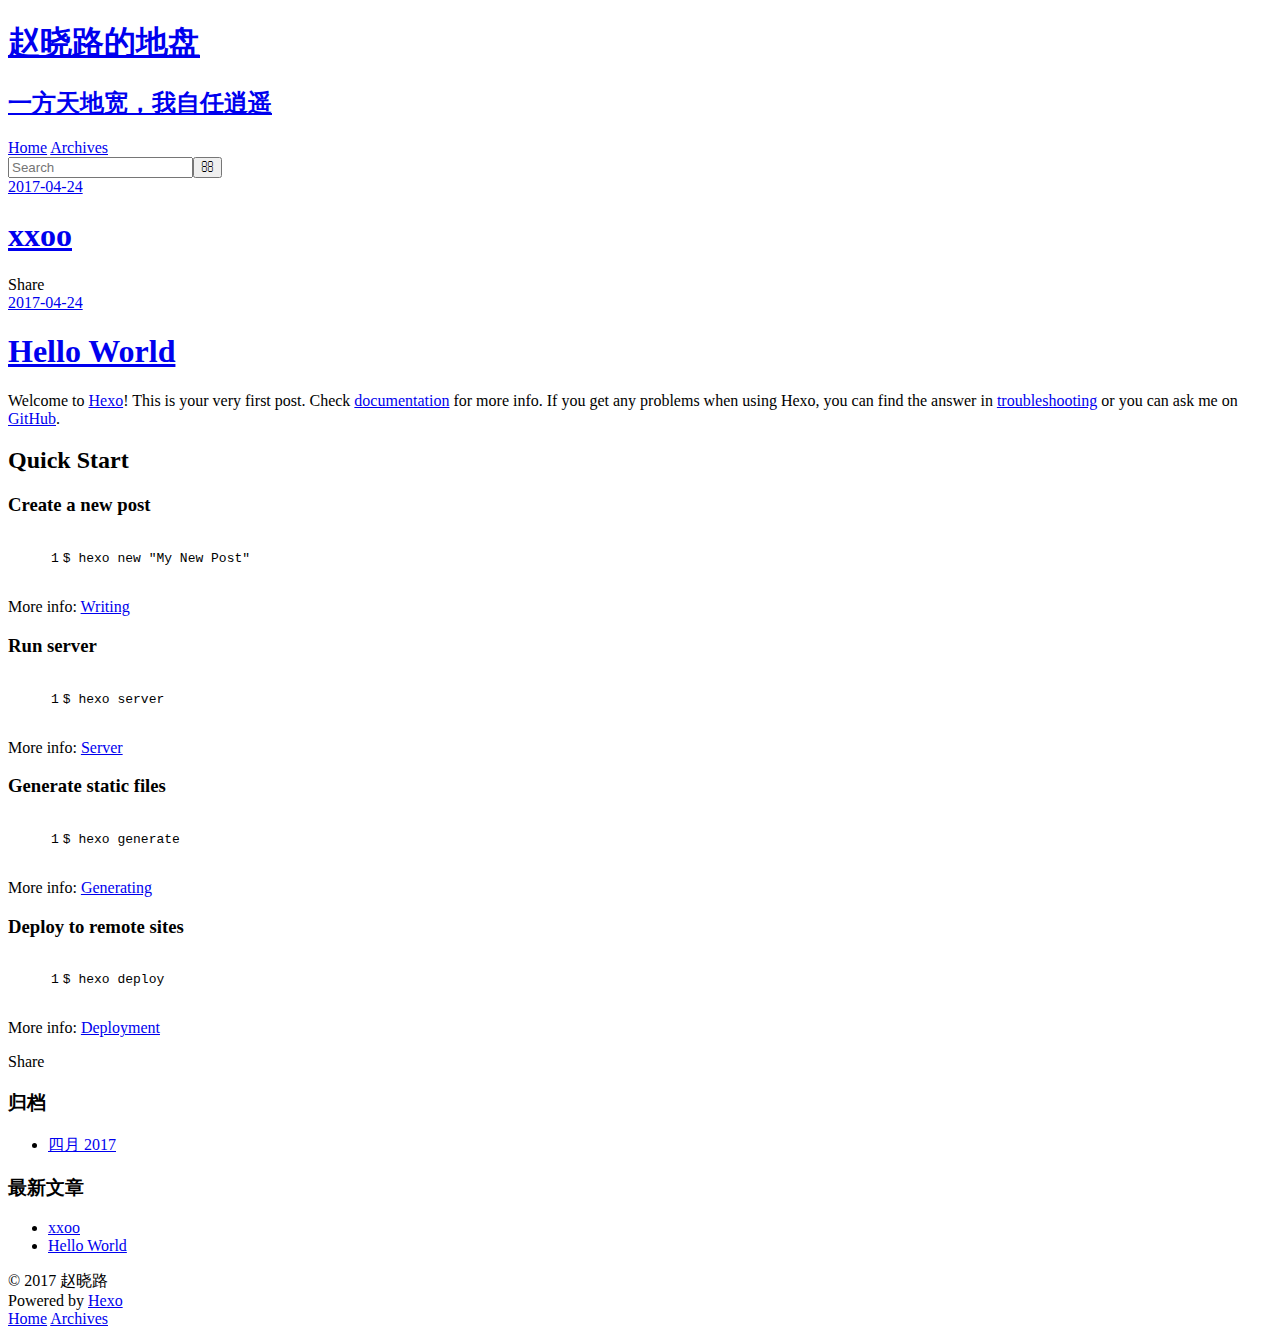
==== index.html @ 0a5c9fcf "Site updated: 2017-05-05 22:23:18" ====
<!DOCTYPE html>
<html>
<head>
  <meta charset="utf-8">
  
  <title>赵晓路的地盘</title>
  <meta name="viewport" content="width=device-width, initial-scale=1, maximum-scale=1">
  <meta property="og:type" content="website">
<meta property="og:title" content="赵晓路的地盘">
<meta property="og:url" content="http://zxlu.github.io/index.html">
<meta property="og:site_name" content="赵晓路的地盘">
<meta name="twitter:card" content="summary">
<meta name="twitter:title" content="赵晓路的地盘">
  
    <link rel="alternate" href="/atom.xml" title="赵晓路的地盘" type="application/atom+xml">
  
  
    <link rel="icon" href="/favicon.png">
  
  
    <link href="//fonts.googleapis.com/css?family=Source+Code+Pro" rel="stylesheet" type="text/css">
  
  <link rel="stylesheet" href="/css/style.css">
  

</head>

<body>
  <div id="container">
    <div id="wrap">
      <header id="header">
  <div id="banner"></div>
  <div id="header-outer" class="outer">
    <div id="header-title" class="inner">
      <h1 id="logo-wrap">
        <a href="/" id="logo">赵晓路的地盘</a>
      </h1>
      
        <h2 id="subtitle-wrap">
          <a href="/" id="subtitle">一方天地宽，我自任逍遥</a>
        </h2>
      
    </div>
    <div id="header-inner" class="inner">
      <nav id="main-nav">
        <a id="main-nav-toggle" class="nav-icon"></a>
        
          <a class="main-nav-link" href="/">Home</a>
        
          <a class="main-nav-link" href="/archives">Archives</a>
        
      </nav>
      <nav id="sub-nav">
        
          <a id="nav-rss-link" class="nav-icon" href="/atom.xml" title="RSS Feed"></a>
        
        <a id="nav-search-btn" class="nav-icon" title="搜索"></a>
      </nav>
      <div id="search-form-wrap">
        <form action="//google.com/search" method="get" accept-charset="UTF-8" class="search-form"><input type="search" name="q" class="search-form-input" placeholder="Search"><button type="submit" class="search-form-submit">&#xF002;</button><input type="hidden" name="sitesearch" value="http://zxlu.github.io"></form>
      </div>
    </div>
  </div>
</header>
      <div class="outer">
        <section id="main">
  
    <article id="post-xxoo" class="article article-type-post" itemscope itemprop="blogPost">
  <div class="article-meta">
    <a href="/2017/04/24/xxoo/" class="article-date">
  <time datetime="2017-04-24T07:56:24.000Z" itemprop="datePublished">2017-04-24</time>
</a>
    
  </div>
  <div class="article-inner">
    
    
      <header class="article-header">
        
  
    <h1 itemprop="name">
      <a class="article-title" href="/2017/04/24/xxoo/">xxoo</a>
    </h1>
  

      </header>
    
    <div class="article-entry" itemprop="articleBody">
      
        
      
    </div>
    <footer class="article-footer">
      <a data-url="http://zxlu.github.io/2017/04/24/xxoo/" data-id="cj2bxkhad0001iocghzgifnvy" class="article-share-link">Share</a>
      
      
    </footer>
  </div>
  
</article>


  
    <article id="post-hello-world" class="article article-type-post" itemscope itemprop="blogPost">
  <div class="article-meta">
    <a href="/2017/04/24/hello-world/" class="article-date">
  <time datetime="2017-04-24T07:39:45.000Z" itemprop="datePublished">2017-04-24</time>
</a>
    
  </div>
  <div class="article-inner">
    
    
      <header class="article-header">
        
  
    <h1 itemprop="name">
      <a class="article-title" href="/2017/04/24/hello-world/">Hello World</a>
    </h1>
  

      </header>
    
    <div class="article-entry" itemprop="articleBody">
      
        <p>Welcome to <a href="https://hexo.io/" target="_blank" rel="external">Hexo</a>! This is your very first post. Check <a href="https://hexo.io/docs/" target="_blank" rel="external">documentation</a> for more info. If you get any problems when using Hexo, you can find the answer in <a href="https://hexo.io/docs/troubleshooting.html" target="_blank" rel="external">troubleshooting</a> or you can ask me on <a href="https://github.com/hexojs/hexo/issues" target="_blank" rel="external">GitHub</a>.</p>
<h2 id="Quick-Start"><a href="#Quick-Start" class="headerlink" title="Quick Start"></a>Quick Start</h2><h3 id="Create-a-new-post"><a href="#Create-a-new-post" class="headerlink" title="Create a new post"></a>Create a new post</h3><figure class="highlight bash"><table><tr><td class="gutter"><pre><div class="line">1</div></pre></td><td class="code"><pre><div class="line">$ hexo new <span class="string">"My New Post"</span></div></pre></td></tr></table></figure>
<p>More info: <a href="https://hexo.io/docs/writing.html" target="_blank" rel="external">Writing</a></p>
<h3 id="Run-server"><a href="#Run-server" class="headerlink" title="Run server"></a>Run server</h3><figure class="highlight bash"><table><tr><td class="gutter"><pre><div class="line">1</div></pre></td><td class="code"><pre><div class="line">$ hexo server</div></pre></td></tr></table></figure>
<p>More info: <a href="https://hexo.io/docs/server.html" target="_blank" rel="external">Server</a></p>
<h3 id="Generate-static-files"><a href="#Generate-static-files" class="headerlink" title="Generate static files"></a>Generate static files</h3><figure class="highlight bash"><table><tr><td class="gutter"><pre><div class="line">1</div></pre></td><td class="code"><pre><div class="line">$ hexo generate</div></pre></td></tr></table></figure>
<p>More info: <a href="https://hexo.io/docs/generating.html" target="_blank" rel="external">Generating</a></p>
<h3 id="Deploy-to-remote-sites"><a href="#Deploy-to-remote-sites" class="headerlink" title="Deploy to remote sites"></a>Deploy to remote sites</h3><figure class="highlight bash"><table><tr><td class="gutter"><pre><div class="line">1</div></pre></td><td class="code"><pre><div class="line">$ hexo deploy</div></pre></td></tr></table></figure>
<p>More info: <a href="https://hexo.io/docs/deployment.html" target="_blank" rel="external">Deployment</a></p>

      
    </div>
    <footer class="article-footer">
      <a data-url="http://zxlu.github.io/2017/04/24/hello-world/" data-id="cj2bxkha60000iocgw0r1bfxt" class="article-share-link">Share</a>
      
      
    </footer>
  </div>
  
</article>


  

</section>
        
          <aside id="sidebar">
  
    

  
    

  
    
  
    
  <div class="widget-wrap">
    <h3 class="widget-title">归档</h3>
    <div class="widget">
      <ul class="archive-list"><li class="archive-list-item"><a class="archive-list-link" href="/archives/2017/04/">四月 2017</a></li></ul>
    </div>
  </div>


  
    
  <div class="widget-wrap">
    <h3 class="widget-title">最新文章</h3>
    <div class="widget">
      <ul>
        
          <li>
            <a href="/2017/04/24/xxoo/">xxoo</a>
          </li>
        
          <li>
            <a href="/2017/04/24/hello-world/">Hello World</a>
          </li>
        
      </ul>
    </div>
  </div>

  
</aside>
        
      </div>
      <footer id="footer">
  
  <div class="outer">
    <div id="footer-info" class="inner">
      &copy; 2017 赵晓路<br>
      Powered by <a href="http://hexo.io/" target="_blank">Hexo</a>
    </div>
  </div>
</footer>
    </div>
    <nav id="mobile-nav">
  
    <a href="/" class="mobile-nav-link">Home</a>
  
    <a href="/archives" class="mobile-nav-link">Archives</a>
  
</nav>
    

<script src="//ajax.googleapis.com/ajax/libs/jquery/2.0.3/jquery.min.js"></script>


  <link rel="stylesheet" href="/fancybox/jquery.fancybox.css">
  <script src="/fancybox/jquery.fancybox.pack.js"></script>


<script src="/js/script.js"></script>

  </div>
</body>
</html>
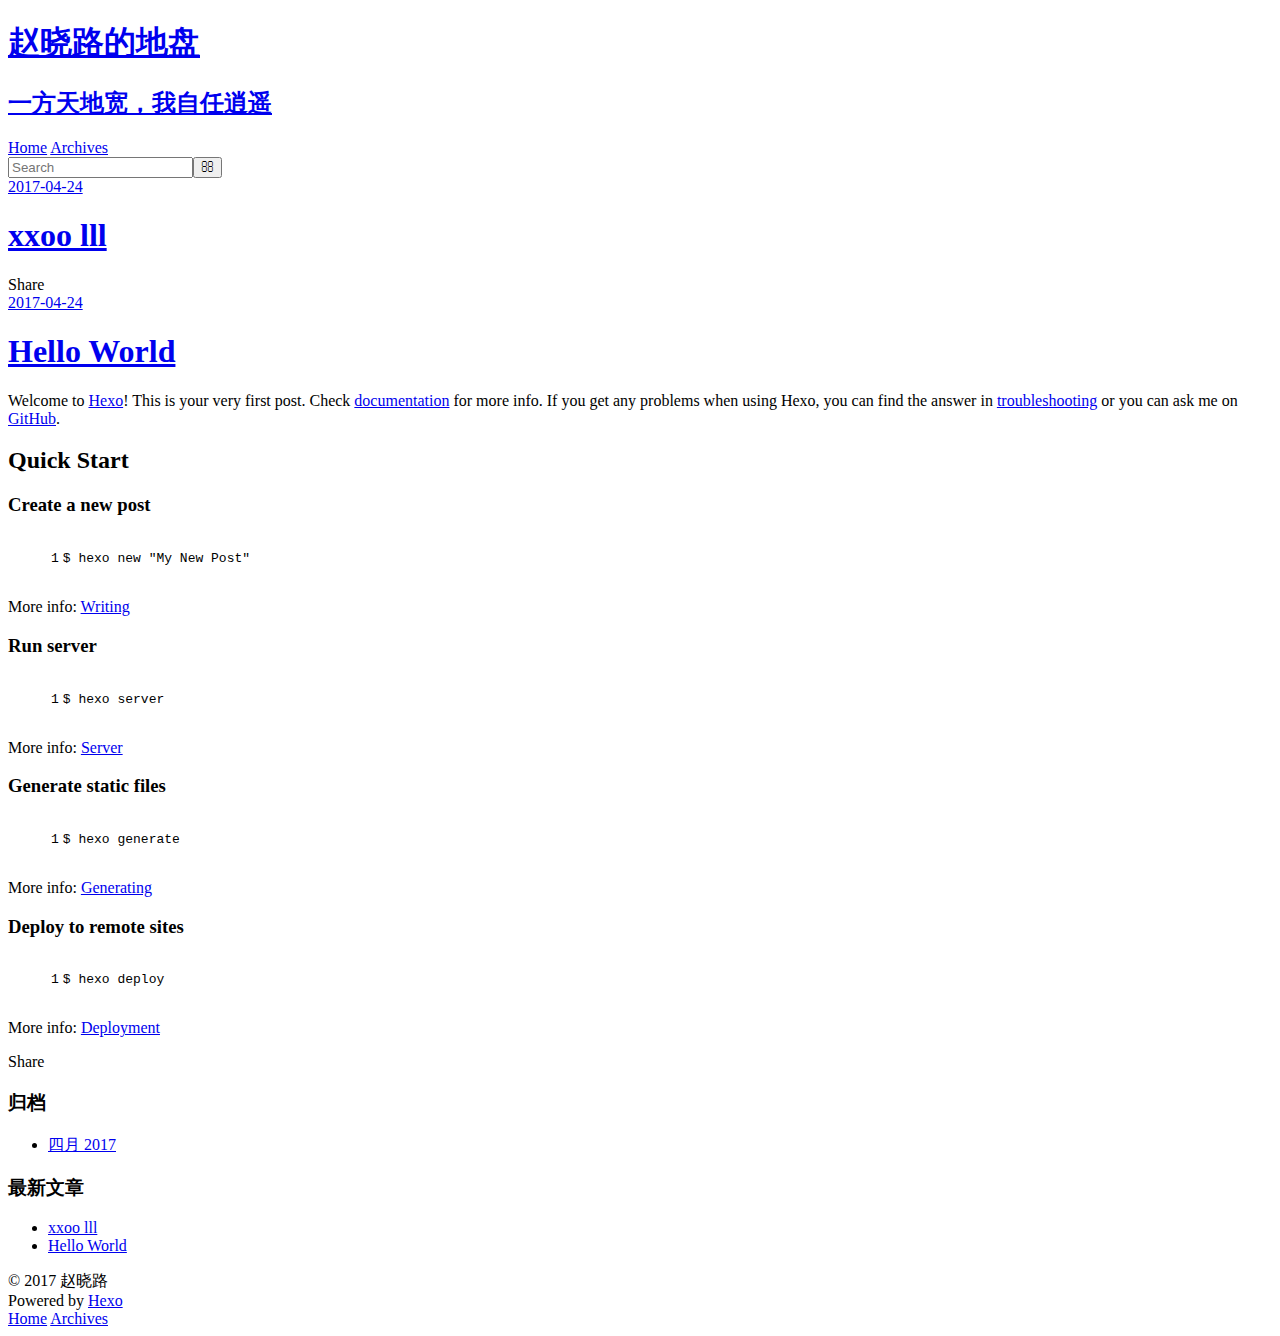
==== commit 4d1cd32e: "Site updated: 2017-05-05 22:43:08" ====
--- a/index.html
+++ b/index.html
@@ -7,7 +7,7 @@
   <meta name="viewport" content="width=device-width, initial-scale=1, maximum-scale=1">
   <meta property="og:type" content="website">
 <meta property="og:title" content="赵晓路的地盘">
-<meta property="og:url" content="http://zxlu.github.io/index.html">
+<meta property="og:url" content="http://smilechina.github.io/index.html">
 <meta property="og:site_name" content="赵晓路的地盘">
 <meta name="twitter:card" content="summary">
 <meta name="twitter:title" content="赵晓路的地盘">
@@ -57,7 +57,7 @@
         <a id="nav-search-btn" class="nav-icon" title="搜索"></a>
       </nav>
       <div id="search-form-wrap">
-        <form action="//google.com/search" method="get" accept-charset="UTF-8" class="search-form"><input type="search" name="q" class="search-form-input" placeholder="Search"><button type="submit" class="search-form-submit">&#xF002;</button><input type="hidden" name="sitesearch" value="http://zxlu.github.io"></form>
+        <form action="//google.com/search" method="get" accept-charset="UTF-8" class="search-form"><input type="search" name="q" class="search-form-input" placeholder="Search"><button type="submit" class="search-form-submit">&#xF002;</button><input type="hidden" name="sitesearch" value="http://smilechina.github.io"></form>
       </div>
     </div>
   </div>
@@ -79,7 +79,7 @@
         
   
     <h1 itemprop="name">
-      <a class="article-title" href="/2017/04/24/xxoo/">xxoo</a>
+      <a class="article-title" href="/2017/04/24/xxoo/">xxoo lll</a>
     </h1>
   
 
@@ -91,7 +91,7 @@
       
     </div>
     <footer class="article-footer">
-      <a data-url="http://zxlu.github.io/2017/04/24/xxoo/" data-id="cj2bxkhad0001iocghzgifnvy" class="article-share-link">Share</a>
+      <a data-url="http://smilechina.github.io/2017/04/24/xxoo/" data-id="cj2by7oaq0001x2cgww1mr7j7" class="article-share-link">Share</a>
       
       
     </footer>
@@ -136,7 +136,7 @@
       
     </div>
     <footer class="article-footer">
-      <a data-url="http://zxlu.github.io/2017/04/24/hello-world/" data-id="cj2bxkha60000iocgw0r1bfxt" class="article-share-link">Share</a>
+      <a data-url="http://smilechina.github.io/2017/04/24/hello-world/" data-id="cj2by7oai0000x2cg99t84hxk" class="article-share-link">Share</a>
       
       
     </footer>
@@ -176,7 +176,7 @@
       <ul>
         
           <li>
-            <a href="/2017/04/24/xxoo/">xxoo</a>
+            <a href="/2017/04/24/xxoo/">xxoo lll</a>
           </li>
         
           <li>
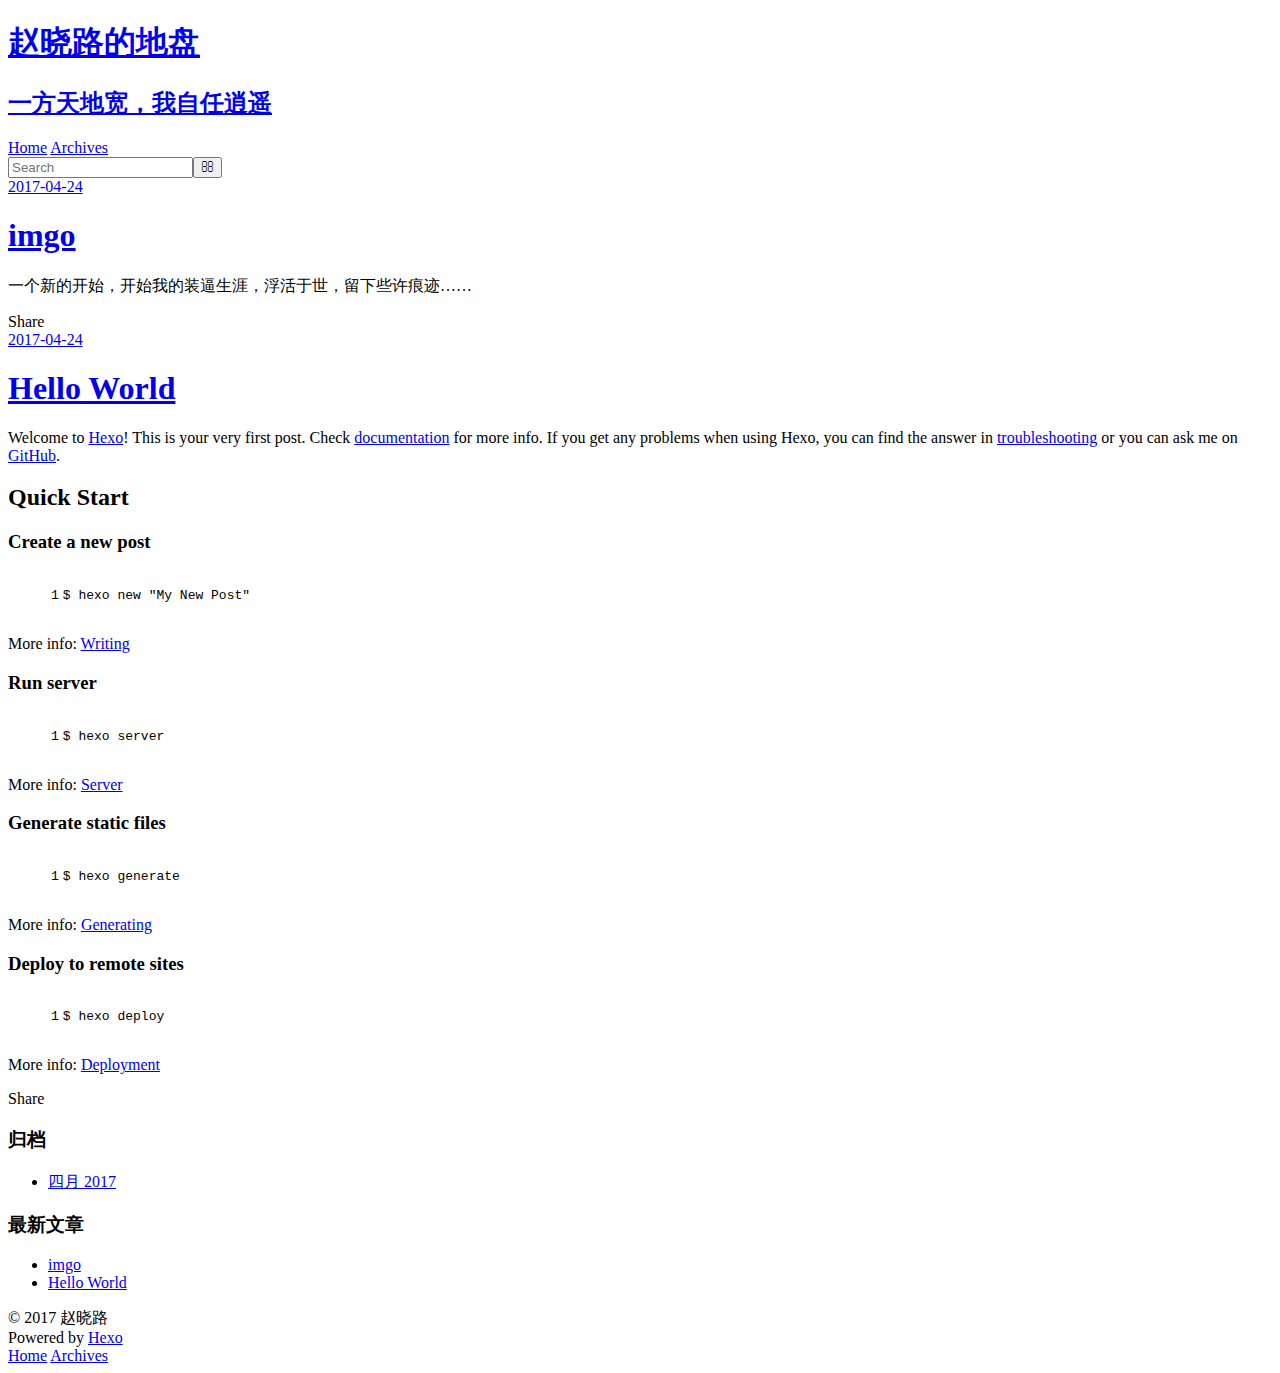
==== commit 6885a721: "Site updated: 2017-05-05 23:19:23" ====
--- a/index.html
+++ b/index.html
@@ -7,7 +7,7 @@
   <meta name="viewport" content="width=device-width, initial-scale=1, maximum-scale=1">
   <meta property="og:type" content="website">
 <meta property="og:title" content="赵晓路的地盘">
-<meta property="og:url" content="http://smilechina.github.io/index.html">
+<meta property="og:url" content="http://imgo.top/index.html">
 <meta property="og:site_name" content="赵晓路的地盘">
 <meta name="twitter:card" content="summary">
 <meta name="twitter:title" content="赵晓路的地盘">
@@ -57,7 +57,7 @@
         <a id="nav-search-btn" class="nav-icon" title="搜索"></a>
       </nav>
       <div id="search-form-wrap">
-        <form action="//google.com/search" method="get" accept-charset="UTF-8" class="search-form"><input type="search" name="q" class="search-form-input" placeholder="Search"><button type="submit" class="search-form-submit">&#xF002;</button><input type="hidden" name="sitesearch" value="http://smilechina.github.io"></form>
+        <form action="//google.com/search" method="get" accept-charset="UTF-8" class="search-form"><input type="search" name="q" class="search-form-input" placeholder="Search"><button type="submit" class="search-form-submit">&#xF002;</button><input type="hidden" name="sitesearch" value="http://imgo.top"></form>
       </div>
     </div>
   </div>
@@ -79,7 +79,7 @@
         
   
     <h1 itemprop="name">
-      <a class="article-title" href="/2017/04/24/xxoo/">xxoo lll</a>
+      <a class="article-title" href="/2017/04/24/xxoo/">imgo</a>
     </h1>
   
 
@@ -87,11 +87,12 @@
     
     <div class="article-entry" itemprop="articleBody">
       
-        
+        <p>一个新的开始，开始我的装逼生涯，浮活于世，留下些许痕迹……</p>
+
       
     </div>
     <footer class="article-footer">
-      <a data-url="http://smilechina.github.io/2017/04/24/xxoo/" data-id="cj2by7oaq0001x2cgww1mr7j7" class="article-share-link">Share</a>
+      <a data-url="http://imgo.top/2017/04/24/xxoo/" data-id="cj2bzkm4f00017vcgzsmy75j6" class="article-share-link">Share</a>
       
       
     </footer>
@@ -136,7 +137,7 @@
       
     </div>
     <footer class="article-footer">
-      <a data-url="http://smilechina.github.io/2017/04/24/hello-world/" data-id="cj2by7oai0000x2cg99t84hxk" class="article-share-link">Share</a>
+      <a data-url="http://imgo.top/2017/04/24/hello-world/" data-id="cj2bzkm4900007vcgtt0amtod" class="article-share-link">Share</a>
       
       
     </footer>
@@ -176,7 +177,7 @@
       <ul>
         
           <li>
-            <a href="/2017/04/24/xxoo/">xxoo lll</a>
+            <a href="/2017/04/24/xxoo/">imgo</a>
           </li>
         
           <li>
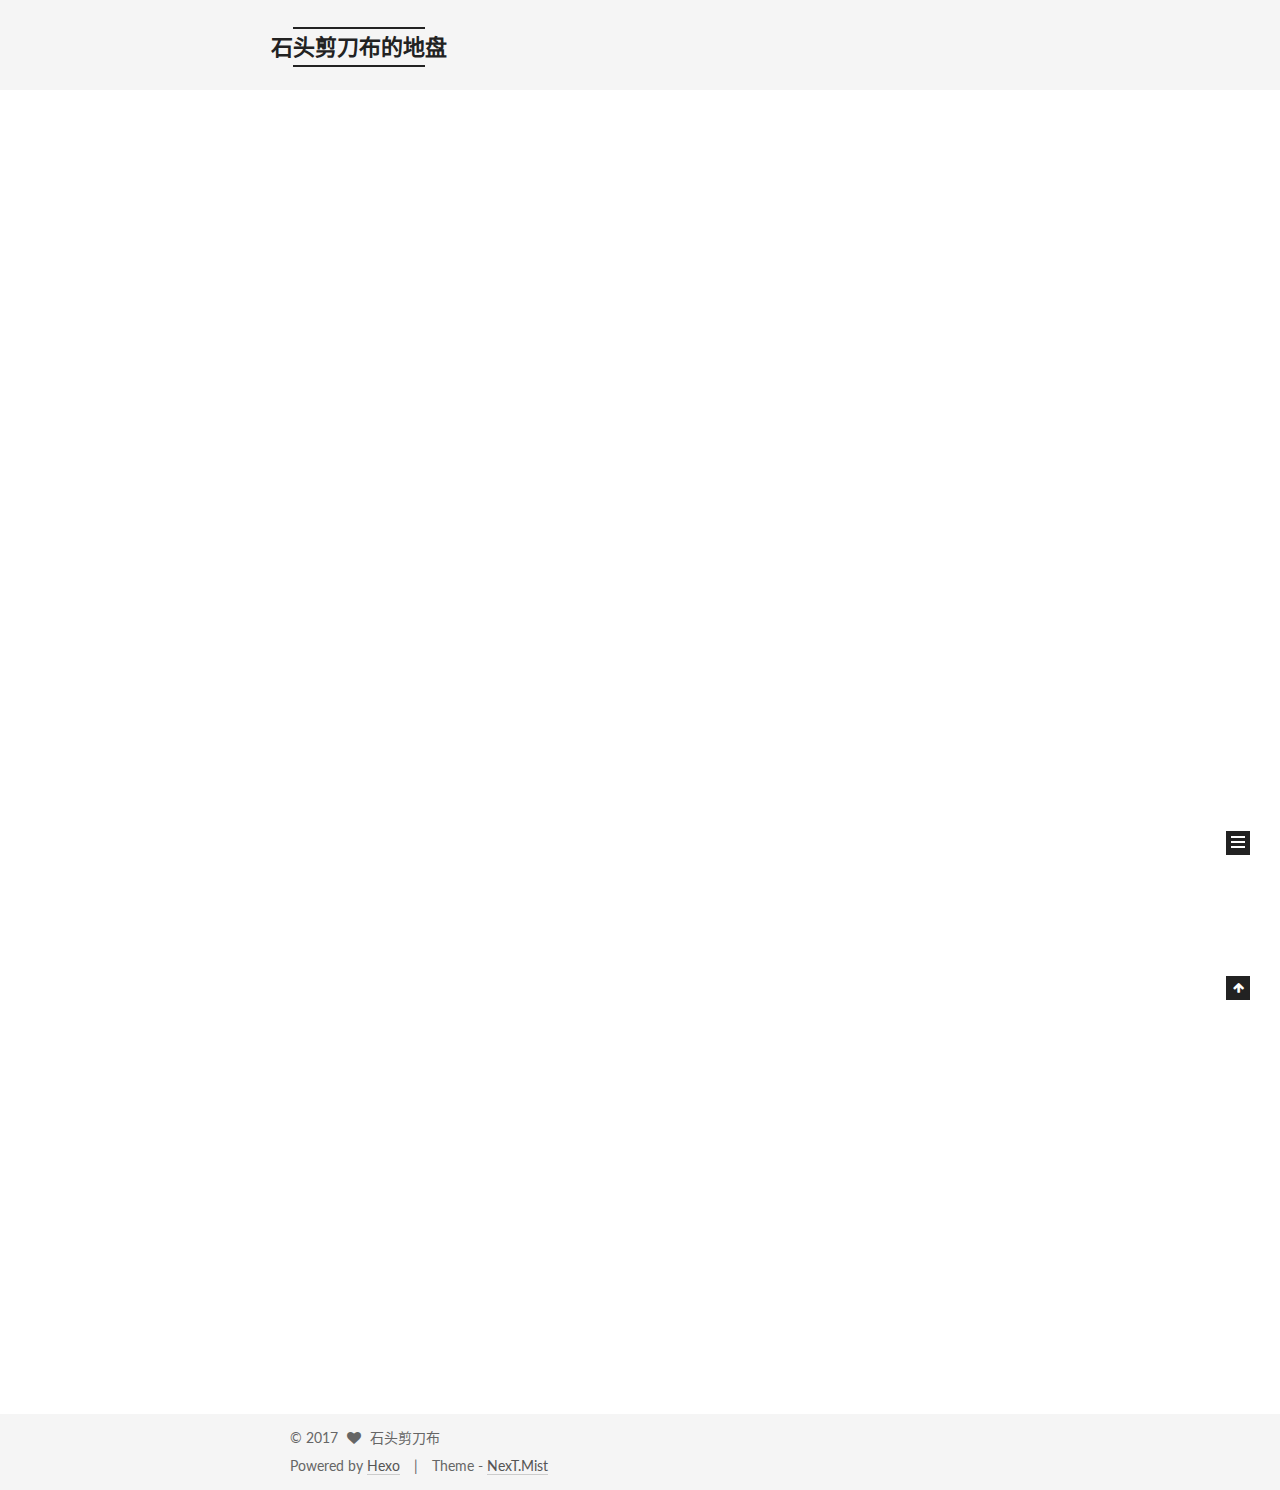
==== commit 010d1294: "Site updated: 2017-05-06 10:54:15" ====
--- a/index.html
+++ b/index.html
@@ -1,130 +1,436 @@
-<!DOCTYPE html>
-<html>
+<!doctype html>
+
+
+
+  
+
+
+<html class="theme-next mist use-motion" lang="zh-CN">
 <head>
-  <meta charset="utf-8">
-  
-  <title>赵晓路的地盘</title>
-  <meta name="viewport" content="width=device-width, initial-scale=1, maximum-scale=1">
-  <meta property="og:type" content="website">
-<meta property="og:title" content="赵晓路的地盘">
+  <meta charset="UTF-8"/>
+<meta http-equiv="X-UA-Compatible" content="IE=edge" />
+<meta name="viewport" content="width=device-width, initial-scale=1, maximum-scale=1"/>
+
+
+
+
+
+
+<meta http-equiv="Cache-Control" content="no-transform" />
+<meta http-equiv="Cache-Control" content="no-siteapp" />
+
+
+
+
+
+
+
+
+
+
+
+
+
+
+
+  
+  
+  <link href="/lib/fancybox/source/jquery.fancybox.css?v=2.1.5" rel="stylesheet" type="text/css" />
+
+
+
+
+  
+  
+  
+  
+
+  
+    
+    
+  
+
+  
+
+  
+
+  
+
+  
+
+  
+    
+    
+    <link href="//fonts.googleapis.com/css?family=Lato:300,300italic,400,400italic,700,700italic&subset=latin,latin-ext" rel="stylesheet" type="text/css">
+  
+
+
+
+
+
+
+<link href="/lib/font-awesome/css/font-awesome.min.css?v=4.6.2" rel="stylesheet" type="text/css" />
+
+<link href="/css/main.css?v=5.1.1" rel="stylesheet" type="text/css" />
+
+
+  <meta name="keywords" content="Life,iOS,JS,PHP" />
+
+
+
+
+
+
+
+
+  <link rel="shortcut icon" type="image/x-icon" href="/favicon.ico?v=5.1.1" />
+
+
+
+
+
+
+<meta property="og:type" content="website">
+<meta property="og:title" content="石头剪刀布的地盘">
 <meta property="og:url" content="http://imgo.top/index.html">
-<meta property="og:site_name" content="赵晓路的地盘">
+<meta property="og:site_name" content="石头剪刀布的地盘">
 <meta name="twitter:card" content="summary">
-<meta name="twitter:title" content="赵晓路的地盘">
-  
-    <link rel="alternate" href="/atom.xml" title="赵晓路的地盘" type="application/atom+xml">
-  
-  
-    <link rel="icon" href="/favicon.png">
-  
-  
-    <link href="//fonts.googleapis.com/css?family=Source+Code+Pro" rel="stylesheet" type="text/css">
-  
-  <link rel="stylesheet" href="/css/style.css">
-  
-
+<meta name="twitter:title" content="石头剪刀布的地盘">
+
+
+
+<script type="text/javascript" id="hexo.configurations">
+  var NexT = window.NexT || {};
+  var CONFIG = {
+    root: '/',
+    scheme: 'Mist',
+    sidebar: {"position":"left","display":"post","offset":12,"offset_float":0,"b2t":false,"scrollpercent":false},
+    fancybox: true,
+    motion: true,
+    duoshuo: {
+      userId: '0',
+      author: 'Author'
+    },
+    algolia: {
+      applicationID: '',
+      apiKey: '',
+      indexName: '',
+      hits: {"per_page":10},
+      labels: {"input_placeholder":"Search for Posts","hits_empty":"We didn't find any results for the search: ${query}","hits_stats":"${hits} results found in ${time} ms"}
+    }
+  };
+</script>
+
+
+
+  <link rel="canonical" href="http://imgo.top/"/>
+
+
+
+
+
+  <title>石头剪刀布的地盘</title>
 </head>
 
-<body>
-  <div id="container">
-    <div id="wrap">
-      <header id="header">
-  <div id="banner"></div>
-  <div id="header-outer" class="outer">
-    <div id="header-title" class="inner">
-      <h1 id="logo-wrap">
-        <a href="/" id="logo">赵晓路的地盘</a>
-      </h1>
-      
-        <h2 id="subtitle-wrap">
-          <a href="/" id="subtitle">一方天地宽，我自任逍遥</a>
-        </h2>
-      
-    </div>
-    <div id="header-inner" class="inner">
-      <nav id="main-nav">
-        <a id="main-nav-toggle" class="nav-icon"></a>
-        
-          <a class="main-nav-link" href="/">Home</a>
-        
-          <a class="main-nav-link" href="/archives">Archives</a>
-        
-      </nav>
-      <nav id="sub-nav">
-        
-          <a id="nav-rss-link" class="nav-icon" href="/atom.xml" title="RSS Feed"></a>
-        
-        <a id="nav-search-btn" class="nav-icon" title="搜索"></a>
-      </nav>
-      <div id="search-form-wrap">
-        <form action="//google.com/search" method="get" accept-charset="UTF-8" class="search-form"><input type="search" name="q" class="search-form-input" placeholder="Search"><button type="submit" class="search-form-submit">&#xF002;</button><input type="hidden" name="sitesearch" value="http://imgo.top"></form>
-      </div>
-    </div>
+<body itemscope itemtype="http://schema.org/WebPage" lang="zh-CN">
+
+  
+
+
+
+
+
+
+
+
+
+
+
+
+
+
+  
+  
+    
+  
+
+  <div class="container sidebar-position-left 
+   page-home 
+ ">
+    <div class="headband"></div>
+
+    <header id="header" class="header" itemscope itemtype="http://schema.org/WPHeader">
+      <div class="header-inner"><div class="site-brand-wrapper">
+  <div class="site-meta ">
+    
+
+    <div class="custom-logo-site-title">
+      <a href="/"  class="brand" rel="start">
+        <span class="logo-line-before"><i></i></span>
+        <span class="site-title">石头剪刀布的地盘</span>
+        <span class="logo-line-after"><i></i></span>
+      </a>
+    </div>
+      
+        <p class="site-subtitle">一方天地宽，我自任逍遥</p>
+      
   </div>
-</header>
-      <div class="outer">
-        <section id="main">
-  
-    <article id="post-xxoo" class="article article-type-post" itemscope itemprop="blogPost">
-  <div class="article-meta">
-    <a href="/2017/04/24/xxoo/" class="article-date">
-  <time datetime="2017-04-24T07:56:24.000Z" itemprop="datePublished">2017-04-24</time>
-</a>
-    
+
+  <div class="site-nav-toggle">
+    <button>
+      <span class="btn-bar"></span>
+      <span class="btn-bar"></span>
+      <span class="btn-bar"></span>
+    </button>
   </div>
-  <div class="article-inner">
-    
-    
-      <header class="article-header">
-        
-  
-    <h1 itemprop="name">
-      <a class="article-title" href="/2017/04/24/xxoo/">imgo</a>
-    </h1>
-  
-
+</div>
+
+<nav class="site-nav">
+  
+
+  
+    <ul id="menu" class="menu">
+      
+        
+        <li class="menu-item menu-item-home">
+          <a href="/" rel="section">
+            
+              <i class="menu-item-icon fa fa-fw fa-home"></i> <br />
+            
+            Home
+          </a>
+        </li>
+      
+        
+        <li class="menu-item menu-item-archives">
+          <a href="/archives" rel="section">
+            
+              <i class="menu-item-icon fa fa-fw fa-archive"></i> <br />
+            
+            Archives
+          </a>
+        </li>
+      
+        
+        <li class="menu-item menu-item-tags">
+          <a href="/tags" rel="section">
+            
+              <i class="menu-item-icon fa fa-fw fa-tags"></i> <br />
+            
+            Tags
+          </a>
+        </li>
+      
+
+      
+    </ul>
+  
+
+  
+</nav>
+
+
+
+ </div>
+    </header>
+
+    <main id="main" class="main">
+      <div class="main-inner">
+        <div class="content-wrap">
+          <div id="content" class="content">
+            
+  <section id="posts" class="posts-expand">
+    
+      
+
+  
+
+  
+  
+  
+
+  <article class="post post-type-normal " itemscope itemtype="http://schema.org/Article">
+    <link itemprop="mainEntityOfPage" href="http://imgo.top/2017/04/24/xxoo/">
+
+    <span hidden itemprop="author" itemscope itemtype="http://schema.org/Person">
+      <meta itemprop="name" content="石头剪刀布">
+      <meta itemprop="description" content="">
+      <meta itemprop="image" content="/images/avatar.gif">
+    </span>
+
+    <span hidden itemprop="publisher" itemscope itemtype="http://schema.org/Organization">
+      <meta itemprop="name" content="石头剪刀布的地盘">
+    </span>
+
+    
+      <header class="post-header">
+
+        
+        
+          <h1 class="post-title" itemprop="name headline">
+                
+                <a class="post-title-link" href="/2017/04/24/xxoo/" itemprop="url">imgo</a></h1>
+        
+
+        <div class="post-meta">
+          <span class="post-time">
+            
+              <span class="post-meta-item-icon">
+                <i class="fa fa-calendar-o"></i>
+              </span>
+              
+                <span class="post-meta-item-text">Posted on</span>
+              
+              <time title="Post created" itemprop="dateCreated datePublished" datetime="2017-04-24T15:56:24+08:00">
+                2017-04-24
+              </time>
+            
+
+            
+
+            
+          </span>
+
+          
+
+          
+            
+          
+
+          
+          
+
+          
+
+          
+
+          
+
+        </div>
       </header>
     
-    <div class="article-entry" itemprop="articleBody">
-      
-        <p>一个新的开始，开始我的装逼生涯，浮活于世，留下些许痕迹……</p>
-
-      
-    </div>
-    <footer class="article-footer">
-      <a data-url="http://imgo.top/2017/04/24/xxoo/" data-id="cj2bzkm4f00017vcgzsmy75j6" class="article-share-link">Share</a>
-      
+
+    <div class="post-body" itemprop="articleBody">
+
+      
+      
+
+      
+        
+          
+            <p>一个新的开始，开始我的装逼生涯，浮活于世，留下些许痕迹……</p>
+
+          
+        
+      
+    </div>
+
+    <div>
+      
+    </div>
+
+    <div>
+      
+    </div>
+
+    <div>
+      
+    </div>
+
+    <footer class="post-footer">
+      
+
+      
+
+      
+
+      
+      
+        <div class="post-eof"></div>
       
     </footer>
-  </div>
-  
-</article>
-
-
-  
-    <article id="post-hello-world" class="article article-type-post" itemscope itemprop="blogPost">
-  <div class="article-meta">
-    <a href="/2017/04/24/hello-world/" class="article-date">
-  <time datetime="2017-04-24T07:39:45.000Z" itemprop="datePublished">2017-04-24</time>
-</a>
-    
-  </div>
-  <div class="article-inner">
-    
-    
-      <header class="article-header">
-        
-  
-    <h1 itemprop="name">
-      <a class="article-title" href="/2017/04/24/hello-world/">Hello World</a>
-    </h1>
-  
-
+  </article>
+
+
+    
+      
+
+  
+
+  
+  
+  
+
+  <article class="post post-type-normal " itemscope itemtype="http://schema.org/Article">
+    <link itemprop="mainEntityOfPage" href="http://imgo.top/2017/04/24/hello-world/">
+
+    <span hidden itemprop="author" itemscope itemtype="http://schema.org/Person">
+      <meta itemprop="name" content="石头剪刀布">
+      <meta itemprop="description" content="">
+      <meta itemprop="image" content="/images/avatar.gif">
+    </span>
+
+    <span hidden itemprop="publisher" itemscope itemtype="http://schema.org/Organization">
+      <meta itemprop="name" content="石头剪刀布的地盘">
+    </span>
+
+    
+      <header class="post-header">
+
+        
+        
+          <h1 class="post-title" itemprop="name headline">
+                
+                <a class="post-title-link" href="/2017/04/24/hello-world/" itemprop="url">Hello World</a></h1>
+        
+
+        <div class="post-meta">
+          <span class="post-time">
+            
+              <span class="post-meta-item-icon">
+                <i class="fa fa-calendar-o"></i>
+              </span>
+              
+                <span class="post-meta-item-text">Posted on</span>
+              
+              <time title="Post created" itemprop="dateCreated datePublished" datetime="2017-04-24T15:39:45+08:00">
+                2017-04-24
+              </time>
+            
+
+            
+
+            
+          </span>
+
+          
+
+          
+            
+          
+
+          
+          
+
+          
+
+          
+
+          
+
+        </div>
       </header>
     
-    <div class="article-entry" itemprop="articleBody">
-      
-        <p>Welcome to <a href="https://hexo.io/" target="_blank" rel="external">Hexo</a>! This is your very first post. Check <a href="https://hexo.io/docs/" target="_blank" rel="external">documentation</a> for more info. If you get any problems when using Hexo, you can find the answer in <a href="https://hexo.io/docs/troubleshooting.html" target="_blank" rel="external">troubleshooting</a> or you can ask me on <a href="https://github.com/hexojs/hexo/issues" target="_blank" rel="external">GitHub</a>.</p>
+
+    <div class="post-body" itemprop="articleBody">
+
+      
+      
+
+      
+        
+          
+            <p>Welcome to <a href="https://hexo.io/" target="_blank" rel="external">Hexo</a>! This is your very first post. Check <a href="https://hexo.io/docs/" target="_blank" rel="external">documentation</a> for more info. If you get any problems when using Hexo, you can find the answer in <a href="https://hexo.io/docs/troubleshooting.html" target="_blank" rel="external">troubleshooting</a> or you can ask me on <a href="https://github.com/hexojs/hexo/issues" target="_blank" rel="external">GitHub</a>.</p>
 <h2 id="Quick-Start"><a href="#Quick-Start" class="headerlink" title="Quick Start"></a>Quick Start</h2><h3 id="Create-a-new-post"><a href="#Create-a-new-post" class="headerlink" title="Create a new post"></a>Create a new post</h3><figure class="highlight bash"><table><tr><td class="gutter"><pre><div class="line">1</div></pre></td><td class="code"><pre><div class="line">$ hexo new <span class="string">"My New Post"</span></div></pre></td></tr></table></figure>
 <p>More info: <a href="https://hexo.io/docs/writing.html" target="_blank" rel="external">Writing</a></p>
 <h3 id="Run-server"><a href="#Run-server" class="headerlink" title="Run server"></a>Run server</h3><figure class="highlight bash"><table><tr><td class="gutter"><pre><div class="line">1</div></pre></td><td class="code"><pre><div class="line">$ hexo server</div></pre></td></tr></table></figure>
@@ -134,92 +440,282 @@
 <h3 id="Deploy-to-remote-sites"><a href="#Deploy-to-remote-sites" class="headerlink" title="Deploy to remote sites"></a>Deploy to remote sites</h3><figure class="highlight bash"><table><tr><td class="gutter"><pre><div class="line">1</div></pre></td><td class="code"><pre><div class="line">$ hexo deploy</div></pre></td></tr></table></figure>
 <p>More info: <a href="https://hexo.io/docs/deployment.html" target="_blank" rel="external">Deployment</a></p>
 
-      
-    </div>
-    <footer class="article-footer">
-      <a data-url="http://imgo.top/2017/04/24/hello-world/" data-id="cj2bzkm4900007vcgtt0amtod" class="article-share-link">Share</a>
-      
+          
+        
+      
+    </div>
+
+    <div>
+      
+    </div>
+
+    <div>
+      
+    </div>
+
+    <div>
+      
+    </div>
+
+    <footer class="post-footer">
+      
+
+      
+
+      
+
+      
+      
+        <div class="post-eof"></div>
       
     </footer>
+  </article>
+
+
+    
+  </section>
+
+  
+
+
+          </div>
+          
+
+
+          
+
+        </div>
+        
+          
+  
+  <div class="sidebar-toggle">
+    <div class="sidebar-toggle-line-wrap">
+      <span class="sidebar-toggle-line sidebar-toggle-line-first"></span>
+      <span class="sidebar-toggle-line sidebar-toggle-line-middle"></span>
+      <span class="sidebar-toggle-line sidebar-toggle-line-last"></span>
+    </div>
   </div>
-  
-</article>
-
-
-  
-
-</section>
-        
-          <aside id="sidebar">
-  
-    
-
-  
-    
-
-  
-    
-  
-    
-  <div class="widget-wrap">
-    <h3 class="widget-title">归档</h3>
-    <div class="widget">
-      <ul class="archive-list"><li class="archive-list-item"><a class="archive-list-link" href="/archives/2017/04/">四月 2017</a></li></ul>
-    </div>
+
+  <aside id="sidebar" class="sidebar">
+    <div class="sidebar-inner">
+
+      
+
+      
+
+      <section class="site-overview sidebar-panel sidebar-panel-active">
+        <div class="site-author motion-element" itemprop="author" itemscope itemtype="http://schema.org/Person">
+          <img class="site-author-image" itemprop="image"
+               src="/images/avatar.gif"
+               alt="石头剪刀布" />
+          <p class="site-author-name" itemprop="name">石头剪刀布</p>
+           
+              <p class="site-description motion-element" itemprop="description"></p>
+          
+        </div>
+        <nav class="site-state motion-element">
+
+          
+            <div class="site-state-item site-state-posts">
+              <a href="/archives">
+                <span class="site-state-item-count">2</span>
+                <span class="site-state-item-name">posts</span>
+              </a>
+            </div>
+          
+
+          
+
+          
+
+        </nav>
+
+        
+
+        <div class="links-of-author motion-element">
+          
+        </div>
+
+        
+        
+
+        
+        
+
+        
+
+
+      </section>
+
+      
+
+      
+
+    </div>
+  </aside>
+
+
+        
+      </div>
+    </main>
+
+    <footer id="footer" class="footer">
+      <div class="footer-inner">
+        <div class="copyright" >
+  
+  &copy; 
+  <span itemprop="copyrightYear">2017</span>
+  <span class="with-love">
+    <i class="fa fa-heart"></i>
+  </span>
+  <span class="author" itemprop="copyrightHolder">石头剪刀布</span>
+</div>
+
+
+<div class="powered-by">
+  Powered by <a class="theme-link" href="https://hexo.io">Hexo</a>
+</div>
+
+<div class="theme-info">
+  Theme -
+  <a class="theme-link" href="https://github.com/iissnan/hexo-theme-next">
+    NexT.Mist
+  </a>
+</div>
+
+
+        
+
+        
+      </div>
+    </footer>
+
+    
+      <div class="back-to-top">
+        <i class="fa fa-arrow-up"></i>
+        
+      </div>
+    
+
   </div>
 
-
-  
-    
-  <div class="widget-wrap">
-    <h3 class="widget-title">最新文章</h3>
-    <div class="widget">
-      <ul>
-        
-          <li>
-            <a href="/2017/04/24/xxoo/">imgo</a>
-          </li>
-        
-          <li>
-            <a href="/2017/04/24/hello-world/">Hello World</a>
-          </li>
-        
-      </ul>
-    </div>
-  </div>
-
-  
-</aside>
-        
-      </div>
-      <footer id="footer">
-  
-  <div class="outer">
-    <div id="footer-info" class="inner">
-      &copy; 2017 赵晓路<br>
-      Powered by <a href="http://hexo.io/" target="_blank">Hexo</a>
-    </div>
-  </div>
-</footer>
-    </div>
-    <nav id="mobile-nav">
-  
-    <a href="/" class="mobile-nav-link">Home</a>
-  
-    <a href="/archives" class="mobile-nav-link">Archives</a>
-  
-</nav>
-    
-
-<script src="//ajax.googleapis.com/ajax/libs/jquery/2.0.3/jquery.min.js"></script>
-
-
-  <link rel="stylesheet" href="/fancybox/jquery.fancybox.css">
-  <script src="/fancybox/jquery.fancybox.pack.js"></script>
-
-
-<script src="/js/script.js"></script>
-
-  </div>
+  
+
+<script type="text/javascript">
+  if (Object.prototype.toString.call(window.Promise) !== '[object Function]') {
+    window.Promise = null;
+  }
+</script>
+
+
+
+
+
+
+
+
+
+  
+
+
+
+
+
+
+
+
+
+
+
+
+  
+  <script type="text/javascript" src="/lib/jquery/index.js?v=2.1.3"></script>
+
+  
+  <script type="text/javascript" src="/lib/fastclick/lib/fastclick.min.js?v=1.0.6"></script>
+
+  
+  <script type="text/javascript" src="/lib/jquery_lazyload/jquery.lazyload.js?v=1.9.7"></script>
+
+  
+  <script type="text/javascript" src="/lib/velocity/velocity.min.js?v=1.2.1"></script>
+
+  
+  <script type="text/javascript" src="/lib/velocity/velocity.ui.min.js?v=1.2.1"></script>
+
+  
+  <script type="text/javascript" src="/lib/fancybox/source/jquery.fancybox.pack.js?v=2.1.5"></script>
+
+
+  
+
+
+  <script type="text/javascript" src="/js/src/utils.js?v=5.1.1"></script>
+
+  <script type="text/javascript" src="/js/src/motion.js?v=5.1.1"></script>
+
+
+
+  
+  
+
+  
+
+  
+
+
+  <script type="text/javascript" src="/js/src/bootstrap.js?v=5.1.1"></script>
+
+
+
+  
+
+
+  
+
+
+
+
+	
+
+
+
+
+
+  
+
+
+
+
+
+  
+
+
+
+
+
+  
+
+
+
+
+
+
+  
+
+
+
+
+
+  
+
+  
+
+  
+
+  
+
+  
+
 </body>
-</html>+</html>
--- a/css/main.css
+++ b/css/main.css
@@ -0,0 +1,2788 @@
+/* normalize.css v3.0.2 | MIT License | git.io/normalize */
+html {
+  font-family: sans-serif; /* 1 */
+  -ms-text-size-adjust: 100%; /* 2 */
+  -webkit-text-size-adjust: 100%; /* 2 */
+}
+body {
+  margin: 0;
+}
+article,
+aside,
+details,
+figcaption,
+figure,
+footer,
+header,
+hgroup,
+main,
+menu,
+nav,
+section,
+summary {
+  display: block;
+}
+audio,
+canvas,
+progress,
+video {
+  display: inline-block; /* 1 */
+  vertical-align: baseline; /* 2 */
+}
+audio:not([controls]) {
+  display: none;
+  height: 0;
+}
+[hidden],
+template {
+  display: none;
+}
+a {
+  background-color: transparent;
+}
+a:active,
+a:hover {
+  outline: 0;
+}
+abbr[title] {
+  border-bottom: 1px dotted;
+}
+b,
+strong {
+  font-weight: bold;
+}
+dfn {
+  font-style: italic;
+}
+h1 {
+  font-size: 2em;
+  margin: 0.67em 0;
+}
+mark {
+  background: #ff0;
+  color: #000;
+}
+small {
+  font-size: 80%;
+}
+sub,
+sup {
+  font-size: 75%;
+  line-height: 0;
+  position: relative;
+  vertical-align: baseline;
+}
+sup {
+  top: -0.5em;
+}
+sub {
+  bottom: -0.25em;
+}
+img {
+  border: 0;
+}
+svg:not(:root) {
+  overflow: hidden;
+}
+figure {
+  margin: 1em 40px;
+}
+hr {
+  -moz-box-sizing: content-box;
+  box-sizing: content-box;
+  height: 0;
+}
+pre {
+  overflow: auto;
+}
+code,
+kbd,
+pre,
+samp {
+  font-family: monospace, monospace;
+  font-size: 1em;
+}
+button,
+input,
+optgroup,
+select,
+textarea {
+  color: inherit; /* 1 */
+  font: inherit; /* 2 */
+  margin: 0; /* 3 */
+}
+button {
+  overflow: visible;
+}
+button,
+select {
+  text-transform: none;
+}
+button,
+html input[type="button"],
+input[type="reset"],
+input[type="submit"] {
+  -webkit-appearance: button; /* 2 */
+  cursor: pointer; /* 3 */
+}
+button[disabled],
+html input[disabled] {
+  cursor: default;
+}
+button::-moz-focus-inner,
+input::-moz-focus-inner {
+  border: 0;
+  padding: 0;
+}
+input {
+  line-height: normal;
+}
+input[type="checkbox"],
+input[type="radio"] {
+  box-sizing: border-box; /* 1 */
+  padding: 0; /* 2 */
+}
+input[type="number"]::-webkit-inner-spin-button,
+input[type="number"]::-webkit-outer-spin-button {
+  height: auto;
+}
+input[type="search"] {
+  -webkit-appearance: textfield; /* 1 */
+  -moz-box-sizing: content-box;
+  -webkit-box-sizing: content-box; /* 2 */
+  box-sizing: content-box;
+}
+input[type="search"]::-webkit-search-cancel-button,
+input[type="search"]::-webkit-search-decoration {
+  -webkit-appearance: none;
+}
+fieldset {
+  border: 1px solid #c0c0c0;
+  margin: 0 2px;
+  padding: 0.35em 0.625em 0.75em;
+}
+legend {
+  border: 0; /* 1 */
+  padding: 0; /* 2 */
+}
+textarea {
+  overflow: auto;
+}
+optgroup {
+  font-weight: bold;
+}
+table {
+  border-collapse: collapse;
+  border-spacing: 0;
+}
+td,
+th {
+  padding: 0;
+}
+::selection {
+  background: #262a30;
+  color: #fff;
+}
+body {
+  position: relative;
+  font-family: 'Lato', "PingFang SC", "Microsoft YaHei", sans-serif;
+  font-size: 14px;
+  line-height: 2;
+  color: #555;
+  background: #fff;
+}
+@media (max-width: 767px) {
+  body {
+    padding-right: 0 !important;
+  }
+}
+@media (min-width: 768px) and (max-width: 991px) {
+  body {
+    padding-right: 0 !important;
+  }
+}
+@media (min-width: 1600px) {
+  body {
+    font-size: 16px;
+  }
+}
+h1,
+h2,
+h3,
+h4,
+h5,
+h6 {
+  margin: 0;
+  padding: 0;
+  font-weight: bold;
+  line-height: 1.5;
+  font-family: 'Lato', "PingFang SC", "Microsoft YaHei", sans-serif;
+}
+h2,
+h3,
+h4,
+h5,
+h6 {
+  margin: 20px 0 15px;
+}
+h1 {
+  font-size: 24px;
+}
+@media (max-width: 767px) {
+  h1 {
+    font-size: 20px;
+  }
+}
+h2 {
+  font-size: 22px;
+}
+@media (max-width: 767px) {
+  h2 {
+    font-size: 18px;
+  }
+}
+h3 {
+  font-size: 20px;
+}
+@media (max-width: 767px) {
+  h3 {
+    font-size: 16px;
+  }
+}
+h4 {
+  font-size: 18px;
+}
+@media (max-width: 767px) {
+  h4 {
+    font-size: 14px;
+  }
+}
+h5 {
+  font-size: 16px;
+}
+@media (max-width: 767px) {
+  h5 {
+    font-size: 12px;
+  }
+}
+h6 {
+  font-size: 14px;
+}
+@media (max-width: 767px) {
+  h6 {
+    font-size: 10px;
+  }
+}
+p {
+  margin: 0 0 25px 0;
+}
+a {
+  color: #555;
+  text-decoration: none;
+  border-bottom: 1px solid #999;
+  word-wrap: break-word;
+}
+a:hover {
+  color: #222;
+  border-bottom-color: #222;
+}
+blockquote {
+  margin: 0;
+  padding: 0;
+}
+img {
+  display: block;
+  margin: auto;
+  max-width: 100%;
+  height: auto;
+}
+hr {
+  margin: 40px 0;
+  height: 3px;
+  border: none;
+  background-color: #ddd;
+  background-image: repeating-linear-gradient(-45deg, #fff, #fff 4px, transparent 4px, transparent 8px);
+}
+blockquote {
+  padding: 0 15px;
+  color: #666;
+  border-left: 4px solid #ddd;
+}
+blockquote cite::before {
+  content: "-";
+  padding: 0 5px;
+}
+dt {
+  font-weight: 700;
+}
+dd {
+  margin: 0;
+  padding: 0;
+}
+.text-left {
+  text-align: left;
+}
+.text-center {
+  text-align: center;
+}
+.text-right {
+  text-align: right;
+}
+.text-justify {
+  text-align: justify;
+}
+.text-nowrap {
+  white-space: nowrap;
+}
+.text-lowercase {
+  text-transform: lowercase;
+}
+.text-uppercase {
+  text-transform: uppercase;
+}
+.text-capitalize {
+  text-transform: capitalize;
+}
+.center-block {
+  display: block;
+  margin-left: auto;
+  margin-right: auto;
+}
+.clearfix:before,
+.clearfix:after {
+  content: " ";
+  display: table;
+}
+.clearfix:after {
+  clear: both;
+}
+.pullquote {
+  width: 45%;
+}
+.pullquote.left {
+  float: left;
+  margin-left: 5px;
+  margin-right: 10px;
+}
+.pullquote.right {
+  float: right;
+  margin-left: 10px;
+  margin-right: 5px;
+}
+.affix.affix.affix {
+  position: fixed;
+}
+.translation {
+  margin-top: -20px;
+  font-size: 14px;
+  color: #999;
+}
+.scrollbar-measure {
+  width: 100px;
+  height: 100px;
+  overflow: scroll;
+  position: absolute;
+  top: -9999px;
+}
+.use-motion .motion-element {
+  opacity: 0;
+}
+table {
+  margin: 20px 0;
+  width: 100%;
+  border-collapse: collapse;
+  border-spacing: 0;
+  border: 1px solid #ddd;
+  font-size: 14px;
+  table-layout: fixed;
+  word-wrap: break-all;
+}
+table>tbody>tr:nth-of-type(odd) {
+  background-color: #f9f9f9;
+}
+table>tbody>tr:hover {
+  background-color: #f5f5f5;
+}
+caption,
+th,
+td {
+  padding: 8px;
+  text-align: left;
+  vertical-align: middle;
+  font-weight: normal;
+}
+th,
+td {
+  border-bottom: 3px solid #ddd;
+  border-right: 1px solid #eee;
+}
+th {
+  padding-bottom: 10px;
+  font-weight: 700;
+}
+td {
+  border-bottom-width: 1px;
+}
+html,
+body {
+  height: 100%;
+}
+.container {
+  position: relative;
+  min-height: 100%;
+}
+.header-inner {
+  margin: 0 auto;
+  padding: 100px 0 70px;
+  width: 700px;
+}
+@media (min-width: 1600px) {
+  .container .header-inner {
+    width: 900px;
+  }
+}
+.main {
+  padding-bottom: 150px;
+}
+.main-inner {
+  margin: 0 auto;
+  width: 700px;
+}
+@media (min-width: 1600px) {
+  .container .main-inner {
+    width: 900px;
+  }
+}
+.footer {
+  position: absolute;
+  left: 0;
+  bottom: 0;
+  width: 100%;
+  min-height: 50px;
+}
+.footer-inner {
+  box-sizing: border-box;
+  margin: 20px auto;
+  width: 700px;
+}
+@media (min-width: 1600px) {
+  .container .footer-inner {
+    width: 900px;
+  }
+}
+pre,
+.highlight {
+  overflow: auto;
+  margin: 20px 0;
+  padding: 0;
+  font-size: 13px;
+  color: #4d4d4c;
+  background: #f7f7f7;
+  line-height: 1.6;
+}
+pre,
+code {
+  font-family: consolas, Menlo, "PingFang SC", "Microsoft YaHei", monospace;
+}
+code {
+  padding: 2px 4px;
+  word-wrap: break-word;
+  color: #555;
+  background: #eee;
+  border-radius: 3px;
+  font-size: 13px;
+}
+pre code {
+  padding: 0;
+  color: #4d4d4c;
+  background: none;
+  text-shadow: none;
+}
+.highlight {
+  border-radius: 1px;
+}
+.highlight pre {
+  border: none;
+  margin: 0;
+  padding: 10px 0;
+}
+.highlight table {
+  margin: 0;
+  width: auto;
+  border: none;
+}
+.highlight td {
+  border: none;
+  padding: 0;
+}
+.highlight figcaption {
+  font-size: 1em;
+  color: #4d4d4c;
+  line-height: 1em;
+  margin-bottom: 1em;
+}
+.highlight figcaption:before,
+.highlight figcaption:after {
+  content: " ";
+  display: table;
+}
+.highlight figcaption:after {
+  clear: both;
+}
+.highlight figcaption a {
+  float: right;
+  color: #4d4d4c;
+}
+.highlight figcaption a:hover {
+  border-bottom-color: #4d4d4c;
+}
+.highlight .gutter pre {
+  padding-left: 10px;
+  padding-right: 10px;
+  color: #869194;
+  text-align: right;
+  background-color: #eff2f3;
+}
+.highlight .code pre {
+  width: 100%;
+  padding-left: 10px;
+  padding-right: 10px;
+  background-color: #f7f7f7;
+}
+.highlight .line {
+  height: 20px;
+}
+.gutter {
+  -webkit-user-select: none;
+  -moz-user-select: none;
+  -ms-user-select: none;
+  user-select: none;
+}
+.gist table {
+  width: auto;
+}
+.gist table td {
+  border: none;
+}
+pre .deletion {
+  background: #fdd;
+}
+pre .addition {
+  background: #dfd;
+}
+pre .meta {
+  color: #8959a8;
+}
+pre .comment {
+  color: #8e908c;
+}
+pre .variable,
+pre .attribute,
+pre .tag,
+pre .regexp,
+pre .ruby .constant,
+pre .xml .tag .title,
+pre .xml .pi,
+pre .xml .doctype,
+pre .html .doctype,
+pre .css .id,
+pre .css .class,
+pre .css .pseudo {
+  color: #c82829;
+}
+pre .number,
+pre .preprocessor,
+pre .built_in,
+pre .literal,
+pre .params,
+pre .constant,
+pre .command {
+  color: #f5871f;
+}
+pre .ruby .class .title,
+pre .css .rules .attribute,
+pre .string,
+pre .value,
+pre .inheritance,
+pre .header,
+pre .ruby .symbol,
+pre .xml .cdata,
+pre .special,
+pre .number,
+pre .formula {
+  color: #718c00;
+}
+pre .title,
+pre .css .hexcolor {
+  color: #3e999f;
+}
+pre .function,
+pre .python .decorator,
+pre .python .title,
+pre .ruby .function .title,
+pre .ruby .title .keyword,
+pre .perl .sub,
+pre .javascript .title,
+pre .coffeescript .title {
+  color: #4271ae;
+}
+pre .keyword,
+pre .javascript .function {
+  color: #8959a8;
+}
+.full-image.full-image.full-image {
+  border: none;
+  max-width: 100%;
+  width: auto;
+  margin: 20px auto;
+}
+@media (min-width: 992px) {
+  .full-image.full-image.full-image {
+    max-width: none;
+    width: 110%;
+    margin: 25px -5%;
+  }
+}
+.blockquote-center,
+.page-home .post-type-quote blockquote,
+.page-post-detail .post-type-quote blockquote {
+  position: relative;
+  margin: 40px 0;
+  padding: 0;
+  border-left: none;
+  text-align: center;
+}
+.blockquote-center::before,
+.page-home .post-type-quote blockquote::before,
+.page-post-detail .post-type-quote blockquote::before,
+.blockquote-center::after,
+.page-home .post-type-quote blockquote::after,
+.page-post-detail .post-type-quote blockquote::after {
+  position: absolute;
+  content: ' ';
+  display: block;
+  width: 100%;
+  height: 24px;
+  opacity: 0.2;
+  background-repeat: no-repeat;
+  background-position: 0 -6px;
+  background-size: 22px 22px;
+}
+.blockquote-center::before,
+.page-home .post-type-quote blockquote::before,
+.page-post-detail .post-type-quote blockquote::before {
+  top: -20px;
+  background-image: url("../images/quote-l.svg");
+  border-top: 1px solid #ccc;
+}
+.blockquote-center::after,
+.page-home .post-type-quote blockquote::after,
+.page-post-detail .post-type-quote blockquote::after {
+  bottom: -20px;
+  background-image: url("../images/quote-r.svg");
+  border-bottom: 1px solid #ccc;
+  background-position: 100% 8px;
+}
+.blockquote-center p,
+.page-home .post-type-quote blockquote p,
+.page-post-detail .post-type-quote blockquote p,
+.blockquote-center div,
+.page-home .post-type-quote blockquote div,
+.page-post-detail .post-type-quote blockquote div {
+  text-align: center;
+}
+.post .post-body .group-picture img {
+  box-sizing: border-box;
+  padding: 0 3px;
+  border: none;
+}
+.post .group-picture-row {
+  overflow: hidden;
+  margin-top: 6px;
+}
+.post .group-picture-row:first-child {
+  margin-top: 0;
+}
+.post .group-picture-column {
+  float: left;
+}
+.page-post-detail .post-body .group-picture-column {
+  float: none;
+  margin-top: 10px;
+  width: auto !important;
+}
+.page-post-detail .post-body .group-picture-column img {
+  margin: 0 auto;
+}
+.page-archive .group-picture-container {
+  overflow: hidden;
+}
+.page-archive .group-picture-row {
+  float: left;
+}
+.page-archive .group-picture-row:first-child {
+  margin-top: 6px;
+}
+.page-archive .group-picture-column {
+  max-width: 150px;
+  max-height: 150px;
+}
+.note {
+  padding: 20px;
+  margin: 20px 0;
+  border: 1px solid #eee;
+  border-left-width: 5px;
+  border-radius: 3px;
+}
+.note h2,
+.note h3,
+.note h4,
+.note h5,
+.note h6 {
+  margin-top: 0;
+  margin-bottom: 5px;
+}
+.note p:last-child {
+  margin-bottom: 0;
+}
+.note code {
+  border-radius: 3px;
+}
+.note+.note {
+  margin-top: -5px;
+}
+.default {
+  border-left-color: #777;
+}
+.default h2,
+.default h3,
+.default h4,
+.default h5,
+.default h6 {
+  color: #777;
+}
+.primary {
+  border-left-color: #428bca;
+}
+.primary h2,
+.primary h3,
+.primary h4,
+.primary h5,
+.primary h6 {
+  color: #428bca;
+}
+.success {
+  border-left-color: #5cb85c;
+}
+.success h2,
+.success h3,
+.success h4,
+.success h5,
+.success h6 {
+  color: #5cb85c;
+}
+.danger {
+  border-left-color: #d9534f;
+}
+.danger h2,
+.danger h3,
+.danger h4,
+.danger h5,
+.danger h6 {
+  color: #d9534f;
+}
+.warning {
+  border-left-color: #f0ad4e;
+}
+.warning h2,
+.warning h3,
+.warning h4,
+.warning h5,
+.warning h6 {
+  color: #f0ad4e;
+}
+.info {
+  border-left-color: #5bc0de;
+}
+.info h2,
+.info h3,
+.info h4,
+.info h5,
+.info h6 {
+  color: #5bc0de;
+}
+.btn {
+  display: inline-block;
+  padding: 0 20px;
+  font-size: 14px;
+  color: #fff;
+  background: #222;
+  border: 2px solid #222;
+  text-decoration: none;
+  border-radius: 0;
+  transition-property: background-color;
+  transition-duration: 0.2s;
+  transition-timing-function: ease-in-out;
+  transition-delay: 0s;
+}
+.btn:hover,
+.post-button .btn:hover {
+  border-color: #222;
+  color: #222;
+  background: #fff;
+}
+.btn-bar {
+  display: block;
+  width: 22px;
+  height: 2px;
+  background: #555;
+  border-radius: 1px;
+}
+.btn-bar+.btn-bar {
+  margin-top: 4px;
+}
+.pagination {
+  margin: 120px 0 40px;
+  text-align: center;
+  border-top: 1px solid #eee;
+}
+.page-number-basic,
+.pagination .prev,
+.pagination .next,
+.pagination .page-number,
+.pagination .space {
+  display: inline-block;
+  position: relative;
+  top: -1px;
+  margin: 0 10px;
+  padding: 0 10px;
+  line-height: 30px;
+}
+@media (max-width: 767px) {
+  .page-number-basic,
+  .pagination .prev,
+  .pagination .next,
+  .pagination .page-number,
+  .pagination .space {
+    margin: 0 5px;
+  }
+}
+.pagination .prev,
+.pagination .next,
+.pagination .page-number {
+  border-bottom: 0;
+  border-top: 1px solid #eee;
+  transition-property: border-color;
+  transition-duration: 0.2s;
+  transition-timing-function: ease-in-out;
+  transition-delay: 0s;
+}
+.pagination .prev:hover,
+.pagination .next:hover,
+.pagination .page-number:hover {
+  border-top-color: #222;
+}
+.pagination .space {
+  padding: 0;
+  margin: 0;
+}
+.pagination .prev {
+  margin-left: 0;
+}
+.pagination .next {
+  margin-right: 0;
+}
+.pagination .page-number.current {
+  color: #fff;
+  background: #ccc;
+  border-top-color: #ccc;
+}
+@media (max-width: 767px) {
+  .pagination {
+    border-top: none;
+  }
+  .pagination .prev,
+  .pagination .next,
+  .pagination .page-number {
+    margin-bottom: 10px;
+    border-top: 0;
+    border-bottom: 1px solid #eee;
+  }
+  .pagination .prev:hover,
+  .pagination .next:hover,
+  .pagination .page-number:hover {
+    border-bottom-color: #222;
+  }
+}
+.comments {
+  margin: 60px 20px 0;
+}
+.tag-cloud {
+  text-align: center;
+}
+.tag-cloud a {
+  display: inline-block;
+  margin: 10px;
+}
+.back-to-top {
+  box-sizing: border-box;
+  position: fixed;
+  bottom: -100px;
+  right: 30px;
+  z-index: 1050;
+  padding: 0 6px;
+  width: 24px;
+  background: #222;
+  font-size: 12px;
+  opacity: 1;
+  color: #fff;
+  cursor: pointer;
+  text-align: center;
+  -webkit-transform: translateZ(0);
+  transition-property: bottom;
+  transition-duration: 0.2s;
+  transition-timing-function: ease-in-out;
+  transition-delay: 0s;
+}
+@media (max-width: 767px) {
+  .back-to-top {
+    display: none;
+  }
+}
+@media (min-width: 768px) and (max-width: 991px) {
+  .back-to-top {
+    display: none;
+  }
+}
+.back-to-top.back-to-top-on {
+  bottom: 19px;
+}
+.header {
+  background: transparent;
+}
+.header-inner {
+  position: relative;
+}
+.headband {
+  height: 3px;
+  background: #222;
+}
+.site-meta {
+  margin: 0;
+  text-align: left;
+}
+@media (max-width: 767px) {
+  .site-meta {
+    text-align: center;
+  }
+}
+.brand {
+  position: relative;
+  display: inline-block;
+  padding: 0 40px;
+  color: #222;
+  background: #222;
+  border-bottom: none;
+}
+.brand:hover {
+  color: #222;
+}
+.logo {
+  display: inline-block;
+  margin-right: 5px;
+  line-height: 36px;
+  vertical-align: top;
+}
+.site-title {
+  display: inline-block;
+  vertical-align: top;
+  line-height: 36px;
+  font-size: 20px;
+  font-weight: normal;
+  font-family: 'Lato', "PingFang SC", "Microsoft YaHei", sans-serif;
+}
+.site-subtitle {
+  margin-top: 10px;
+  font-size: 13px;
+  color: #999;
+}
+.use-motion .brand {
+  opacity: 0;
+}
+.use-motion .logo,
+.use-motion .site-title,
+.use-motion .site-subtitle {
+  opacity: 0;
+  position: relative;
+  top: -10px;
+}
+.site-nav-toggle {
+  display: none;
+  position: absolute;
+  top: 10px;
+  left: 10px;
+}
+@media (max-width: 767px) {
+  .site-nav-toggle {
+    display: block;
+  }
+}
+.site-nav-toggle button {
+  margin-top: 2px;
+  padding: 9px 10px;
+  background: transparent;
+  border: none;
+}
+@media (max-width: 767px) {
+  .site-nav {
+    display: none;
+    margin: 0 -10px;
+    padding: 0 10px;
+    clear: both;
+    border-top: 1px solid #ddd;
+  }
+}
+@media (min-width: 768px) and (max-width: 991px) {
+  .site-nav {
+    display: block !important;
+  }
+}
+@media (min-width: 992px) {
+  .site-nav {
+    display: block !important;
+  }
+}
+.menu {
+  margin-top: 20px;
+  padding-left: 0;
+  text-align: center;
+}
+.menu .menu-item {
+  display: inline-block;
+  margin: 0 10px;
+  list-style: none;
+}
+@media screen and (max-width: 767px) {
+  .menu .menu-item {
+    margin-top: 10px;
+  }
+}
+.menu .menu-item a {
+  display: block;
+  font-size: 13px;
+  line-height: inherit;
+  border-bottom: 1px solid transparent;
+  transition-property: border-color;
+  transition-duration: 0.2s;
+  transition-timing-function: ease-in-out;
+  transition-delay: 0s;
+}
+.menu .menu-item a:hover {
+  border-bottom-color: #222;
+}
+.menu .menu-item .fa {
+  margin-right: 5px;
+}
+.use-motion .menu-item {
+  opacity: 0;
+}
+.post-body {
+  font-family: 'Lato', "PingFang SC", "Microsoft YaHei", sans-serif;
+}
+@media (max-width: 767px) {
+  .post-body {
+    word-break: break-word;
+  }
+}
+.post-body .fancybox img {
+  display: block !important;
+  margin: 0 auto;
+  cursor: pointer;
+  cursor: zoom-in;
+  cursor: -webkit-zoom-in;
+}
+.post-body .image-caption,
+.post-body .figure .caption {
+  margin: 10px auto 15px;
+  text-align: center;
+  font-size: 14px;
+  color: #999;
+  font-weight: bold;
+  line-height: 1;
+}
+.post-sticky-flag {
+  display: inline-block;
+  font-size: 16px;
+  -ms-transform: rotate(30deg);
+  -webkit-transform: rotate(30deg);
+  -moz-transform: rotate(30deg);
+  -ms-transform: rotate(30deg);
+  -o-transform: rotate(30deg);
+  transform: rotate(30deg);
+}
+.posts-expand {
+  padding-top: 40px;
+}
+@media (max-width: 767px) {
+  .posts-expand {
+    margin: 0 20px;
+  }
+  .post-body pre {
+    padding: 10px;
+  }
+  .post-body pre .gutter pre {
+    padding-right: 10px;
+  }
+  .post-body .highlight {
+    margin-left: 0px;
+    margin-right: 0px;
+    padding: 0;
+  }
+  .post-body .highlight .gutter pre {
+    padding-right: 10px;
+  }
+}
+@media (min-width: 992px) {
+  .posts-expand .post-body {
+    text-align: justify;
+  }
+}
+.posts-expand .post-body h2,
+.posts-expand .post-body h3,
+.posts-expand .post-body h4,
+.posts-expand .post-body h5,
+.posts-expand .post-body h6 {
+  padding-top: 10px;
+}
+.posts-expand .post-body h2 .header-anchor,
+.posts-expand .post-body h3 .header-anchor,
+.posts-expand .post-body h4 .header-anchor,
+.posts-expand .post-body h5 .header-anchor,
+.posts-expand .post-body h6 .header-anchor {
+  float: right;
+  margin-left: 10px;
+  color: #ccc;
+  border-bottom-style: none;
+  visibility: hidden;
+}
+.posts-expand .post-body h2 .header-anchor:hover,
+.posts-expand .post-body h3 .header-anchor:hover,
+.posts-expand .post-body h4 .header-anchor:hover,
+.posts-expand .post-body h5 .header-anchor:hover,
+.posts-expand .post-body h6 .header-anchor:hover {
+  color: inherit;
+}
+.posts-expand .post-body h2:hover .header-anchor,
+.posts-expand .post-body h3:hover .header-anchor,
+.posts-expand .post-body h4:hover .header-anchor,
+.posts-expand .post-body h5:hover .header-anchor,
+.posts-expand .post-body h6:hover .header-anchor {
+  visibility: visible;
+}
+.posts-expand .post-body ul li {
+  list-style: circle;
+}
+.posts-expand .post-body img {
+  box-sizing: border-box;
+  margin: auto;
+  padding: 3px;
+  border: 1px solid #ddd;
+}
+.posts-expand .fancybox img {
+  margin: 0 auto;
+}
+@media (max-width: 767px) {
+  .posts-collapse {
+    margin: 0 20px;
+  }
+  .posts-collapse .post-title,
+  .posts-collapse .post-meta {
+    display: block;
+    width: auto;
+    text-align: left;
+  }
+}
+.posts-collapse {
+  position: relative;
+  z-index: 1010;
+  margin-left: 0;
+}
+.posts-collapse::after {
+  content: " ";
+  position: absolute;
+  top: 20px;
+  left: 0;
+  margin-left: -2px;
+  width: 4px;
+  height: 100%;
+  background: #f5f5f5;
+  z-index: -1;
+}
+@media (max-width: 767px) {
+  .posts-collapse {
+    margin: 0 20px;
+  }
+}
+.posts-collapse .collection-title {
+  position: relative;
+  margin: 60px 0;
+}
+.posts-collapse .collection-title h2 {
+  margin-left: 20px;
+}
+.posts-collapse .collection-title small {
+  color: #bbb;
+  margin-left: 5px;
+}
+.posts-collapse .collection-title::before {
+  content: " ";
+  position: absolute;
+  left: 0;
+  top: 50%;
+  margin-left: -4px;
+  margin-top: -4px;
+  width: 8px;
+  height: 8px;
+  background: #bbb;
+  border-radius: 50%;
+}
+.posts-collapse .post {
+  margin: 30px 0;
+}
+.posts-collapse .post-header {
+  position: relative;
+  transition-duration: 0.2s;
+  transition-timing-function: ease-in-out;
+  transition-delay: 0s;
+  transition-property: border;
+  border-bottom: 1px dashed #ccc;
+}
+.posts-collapse .post-header::before {
+  content: " ";
+  position: absolute;
+  left: 0;
+  top: 12px;
+  width: 6px;
+  height: 6px;
+  margin-left: -4px;
+  background: #bbb;
+  border-radius: 50%;
+  border: 1px solid #fff;
+  transition-duration: 0.2s;
+  transition-timing-function: ease-in-out;
+  transition-delay: 0s;
+  transition-property: background;
+}
+.posts-collapse .post-header:hover {
+  border-bottom-color: #666;
+}
+.posts-collapse .post-header:hover::before {
+  background: #222;
+}
+.posts-collapse .post-meta {
+  position: absolute;
+  font-size: 12px;
+  left: 20px;
+  top: 5px;
+}
+.posts-collapse .post-comments-count {
+  display: none;
+}
+.posts-collapse .post-title {
+  margin-left: 60px;
+  font-size: 16px;
+  font-weight: normal;
+  line-height: inherit;
+}
+.posts-collapse .post-title::after {
+  margin-left: 3px;
+  opacity: 0.6;
+}
+.posts-collapse .post-title a {
+  color: #666;
+  border-bottom: none;
+}
+.page-home .post-type-quote .post-header,
+.page-post-detail .post-type-quote .post-header,
+.page-home .post-type-quote .post-tags,
+.page-post-detail .post-type-quote .post-tags {
+  display: none;
+}
+.posts-expand .post-title {
+  font-size: 26px;
+  text-align: center;
+  word-break: break-word;
+  font-weight: 400;
+}
+@media (max-width: 767px) {
+  .posts-expand .post-title {
+    font-size: 22px;
+  }
+}
+.posts-expand .post-title-link {
+  display: inline-block;
+  position: relative;
+  color: #555;
+  border-bottom: none;
+  line-height: 1.2;
+  vertical-align: top;
+}
+.posts-expand .post-title-link::before {
+  content: "";
+  position: absolute;
+  width: 100%;
+  height: 2px;
+  bottom: 0;
+  left: 0;
+  background-color: #000;
+  visibility: hidden;
+  -webkit-transform: scaleX(0);
+  -moz-transform: scaleX(0);
+  -ms-transform: scaleX(0);
+  -o-transform: scaleX(0);
+  transform: scaleX(0);
+  transition-duration: 0.2s;
+  transition-timing-function: ease-in-out;
+  transition-delay: 0s;
+}
+.posts-expand .post-title-link:hover::before {
+  visibility: visible;
+  -webkit-transform: scaleX(1);
+  -moz-transform: scaleX(1);
+  -ms-transform: scaleX(1);
+  -o-transform: scaleX(1);
+  transform: scaleX(1);
+}
+.posts-expand .post-title-link .fa {
+  font-size: 16px;
+}
+.posts-expand .post-meta {
+  margin: 3px 0 60px 0;
+  color: #999;
+  font-family: 'Lato', "PingFang SC", "Microsoft YaHei", sans-serif;
+  font-size: 12px;
+  text-align: center;
+}
+.posts-expand .post-meta .post-category-list {
+  display: inline-block;
+  margin: 0;
+  padding: 3px;
+}
+.posts-expand .post-meta .post-category-list-link {
+  color: #999;
+}
+.posts-expand .post-meta .post-description {
+  font-size: 14px;
+  margin-top: 2px;
+}
+.post-wordcount {
+  display: inline-block;
+}
+.post-meta-divider {
+  margin: 0 0.5em;
+}
+.post-meta-item-icon {
+  margin-right: 3px;
+}
+@media (min-width: 768px) and (max-width: 991px) {
+  .post-meta-item-icon {
+    display: inline-block;
+  }
+}
+@media (max-width: 767px) {
+  .post-meta-item-icon {
+    display: inline-block;
+  }
+}
+@media (min-width: 768px) and (max-width: 991px) {
+  .post-meta-item-text {
+    display: none;
+  }
+}
+@media (max-width: 767px) {
+  .post-meta-item-text {
+    display: none;
+  }
+}
+@media (max-width: 767px) {
+  .posts-expand .post-comments-count {
+    display: none;
+  }
+}
+.social-like {
+  font-size: 14px;
+  height: 20px;
+  text-align: center;
+  border-top: 1px solid #eee;
+  padding-top: 9px;
+  margin-top: 45px;
+  display: flex;
+  justify-content: center;
+}
+.vk_like {
+  width: 85px;
+  height: 21px;
+  padding-top: 7px;
+  align-self: center;
+}
+.fb_like {
+  height: 30px;
+  align-self: center;
+}
+.post-button {
+  margin-top: 50px;
+}
+.post-button .btn {
+  color: #555;
+  font-size: 14px;
+  background: transparent;
+  border-radius: 0;
+  line-height: 2;
+  margin: 0 4px 8px 4px;
+}
+.post-button .fa-fw {
+  width: 1.285714285714286em;
+  text-align: left;
+}
+.posts-expand .post-tags {
+  margin-top: 40px;
+  text-align: center;
+}
+.posts-expand .post-tags a {
+  display: inline-block;
+  margin-right: 10px;
+  font-size: 13px;
+}
+.post-nav {
+  display: table;
+  margin-top: 15px;
+  width: 100%;
+  border-top: 1px solid #eee;
+}
+.post-nav-divider {
+  display: table-cell;
+  width: 10%;
+}
+.post-nav-item {
+  display: table-cell;
+  padding: 10px 0 0 0;
+  width: 45%;
+  vertical-align: top;
+}
+.post-nav-item a {
+  position: relative;
+  display: block;
+  line-height: 25px;
+  font-size: 14px;
+  color: #555;
+  border-bottom: none;
+}
+.post-nav-item a:hover {
+  color: #222;
+  border-bottom: none;
+}
+.post-nav-item a:active {
+  top: 2px;
+}
+.post-nav-item .fa {
+  position: absolute;
+  top: 8px;
+  left: 0;
+  font-size: 12px;
+}
+.post-nav-next a {
+  padding-left: 15px;
+}
+.post-nav-prev {
+  text-align: right;
+}
+.post-nav-prev a {
+  padding-right: 15px;
+}
+.post-nav-prev .fa {
+  right: 0;
+  left: auto;
+}
+.posts-expand .post-eof {
+  display: block;
+  margin: 80px auto 60px;
+  width: 8%;
+  height: 1px;
+  background: #ccc;
+  text-align: center;
+}
+.post:last-child .post-eof.post-eof.post-eof {
+  display: none;
+}
+.post-gallery {
+  display: table;
+  table-layout: fixed;
+  width: 100%;
+  border-collapse: separate;
+}
+.post-gallery-row {
+  display: table-row;
+}
+.post-gallery .post-gallery-img {
+  display: table-cell;
+  text-align: center;
+  vertical-align: middle;
+  border: none;
+}
+.post-gallery .post-gallery-img img {
+  max-width: 100%;
+  max-height: 100%;
+  border: none;
+}
+.fancybox-close,
+.fancybox-close:hover {
+  border: none;
+}
+.sidebar {
+  position: fixed;
+  right: 0;
+  top: 0;
+  bottom: 0;
+  width: 0;
+  z-index: 1040;
+  box-shadow: inset 0 2px 6px #000;
+  background: #222;
+  -webkit-transform: translateZ(0);
+}
+.sidebar a {
+  color: #999;
+  border-bottom-color: #555;
+}
+.sidebar a:hover {
+  color: #eee;
+}
+@media (min-width: 768px) and (max-width: 991px) {
+  .sidebar {
+    display: none !important;
+  }
+}
+@media (max-width: 767px) {
+  .sidebar {
+    display: none !important;
+  }
+}
+.sidebar-inner {
+  position: relative;
+  padding: 20px 10px;
+  color: #999;
+  text-align: center;
+}
+.sidebar-toggle {
+  position: fixed;
+  right: 30px;
+  bottom: 45px;
+  width: 14px;
+  height: 14px;
+  padding: 5px;
+  background: #222;
+  line-height: 0;
+  z-index: 1050;
+  cursor: pointer;
+  -webkit-transform: translateZ(0);
+}
+@media (min-width: 768px) and (max-width: 991px) {
+  .sidebar-toggle {
+    display: none;
+  }
+}
+@media (max-width: 767px) {
+  .sidebar-toggle {
+    display: none;
+  }
+}
+.sidebar-toggle-line {
+  position: relative;
+  display: inline-block;
+  vertical-align: top;
+  height: 2px;
+  width: 100%;
+  background: #fff;
+  margin-top: 3px;
+}
+.sidebar-toggle-line:first-child {
+  margin-top: 0;
+}
+.site-author-image {
+  display: block;
+  margin: 0 auto;
+  padding: 2px;
+  max-width: 96px;
+  height: auto;
+  border: 2px solid #333;
+}
+.site-author-name {
+  margin: 5px 0 0;
+  text-align: center;
+  color: #f5f5f5;
+  font-weight: normal;
+}
+.site-description {
+  margin-top: 5px;
+  text-align: center;
+  font-size: 14px;
+  color: #999;
+}
+.site-state {
+  overflow: hidden;
+  line-height: 1.4;
+  white-space: nowrap;
+  text-align: center;
+}
+.site-state-item {
+  display: inline-block;
+  padding: 0 15px;
+  border-left: 1px solid #333;
+}
+.site-state-item:first-child {
+  border-left: none;
+}
+.site-state-item a {
+  border-bottom: none;
+}
+.site-state-item-count {
+  display: block;
+  text-align: center;
+  color: inherit;
+  font-weight: 600;
+  font-size: 18px;
+}
+.site-state-item-name {
+  font-size: 13px;
+  color: inherit;
+}
+.feed-link {
+  margin-top: 20px;
+}
+.feed-link a {
+  display: inline-block;
+  padding: 0 15px;
+  color: #fc6423;
+  border: 1px solid #fc6423;
+  border-radius: 4px;
+}
+.feed-link a i {
+  color: #fc6423;
+  font-size: 14px;
+}
+.feed-link a:hover {
+  color: #fff;
+  background: #fc6423;
+}
+.feed-link a:hover i {
+  color: #fff;
+}
+.links-of-author {
+  margin-top: 20px;
+}
+.links-of-author a {
+  display: inline-block;
+  vertical-align: middle;
+  margin-right: 10px;
+  margin-bottom: 10px;
+  border-bottom-color: #555;
+  font-size: 13px;
+}
+.links-of-author a:before {
+  display: inline-block;
+  vertical-align: middle;
+  margin-right: 3px;
+  content: " ";
+  width: 4px;
+  height: 4px;
+  border-radius: 50%;
+  background: #14d1e8;
+}
+.links-of-blogroll {
+  font-size: 13px;
+}
+.links-of-blogroll-title {
+  margin-top: 20px;
+  font-size: 14px;
+  font-weight: 600;
+}
+.links-of-blogroll-list {
+  margin: 0;
+  padding: 0;
+  list-style: none;
+}
+.links-of-blogroll-item {
+  padding: 2px 10px;
+}
+.sidebar-nav {
+  margin: 0 0 20px;
+  padding-left: 0;
+}
+.sidebar-nav li {
+  display: inline-block;
+  cursor: pointer;
+  border-bottom: 1px solid transparent;
+  font-size: 14px;
+  color: #555;
+}
+.sidebar-nav li:hover {
+  color: #f5f5f5;
+}
+.page-post-detail .sidebar-nav-toc {
+  padding: 0 5px;
+}
+.page-post-detail .sidebar-nav-overview {
+  margin-left: 10px;
+}
+.sidebar-nav .sidebar-nav-active {
+  color: #87daff;
+  border-bottom-color: #87daff;
+}
+.sidebar-nav .sidebar-nav-active:hover {
+  color: #87daff;
+}
+.sidebar-panel {
+  display: none;
+}
+.sidebar-panel-active {
+  display: block;
+}
+.post-toc-empty {
+  font-size: 14px;
+  color: #666;
+}
+.post-toc-wrap {
+  overflow: hidden;
+}
+.post-toc {
+  overflow: auto;
+}
+.post-toc ol {
+  margin: 0;
+  padding: 0 2px 5px 10px;
+  text-align: left;
+  list-style: none;
+  font-size: 14px;
+}
+.post-toc ol > ol {
+  padding-left: 0;
+}
+.post-toc ol a {
+  transition-duration: 0.2s;
+  transition-timing-function: ease-in-out;
+  transition-delay: 0s;
+  transition-property: all;
+  color: #999;
+  border-bottom-color: #555;
+}
+.post-toc ol a:hover {
+  color: #ccc;
+  border-bottom-color: #ccc;
+}
+.post-toc .nav-item {
+  overflow: hidden;
+  text-overflow: ellipsis;
+  white-space: nowrap;
+  line-height: 1.8;
+}
+.post-toc .nav .nav-child {
+  display: none;
+}
+.post-toc .nav .active > .nav-child {
+  display: block;
+}
+.post-toc .nav .active-current > .nav-child {
+  display: block;
+}
+.post-toc .nav .active-current > .nav-child > .nav-item {
+  display: block;
+}
+.post-toc .nav .active > a {
+  color: #87daff;
+  border-bottom-color: #87daff;
+}
+.post-toc .nav .active-current > a {
+  color: #87daff;
+}
+.post-toc .nav .active-current > a:hover {
+  color: #87daff;
+}
+.footer {
+  font-size: 14px;
+  color: #999;
+}
+.footer img {
+  border: none;
+}
+.footer-inner {
+  text-align: center;
+}
+.with-love {
+  display: inline-block;
+  margin: 0 5px;
+}
+.powered-by,
+.theme-info {
+  display: inline-block;
+}
+.powered-by {
+  margin-right: 10px;
+}
+.powered-by::after {
+  content: "|";
+  padding-left: 10px;
+}
+.cc-license {
+  margin-top: 10px;
+  text-align: center;
+}
+.cc-license .cc-opacity {
+  opacity: 0.7;
+  border-bottom: none;
+}
+.cc-license .cc-opacity:hover {
+  opacity: 0.9;
+}
+.cc-license img {
+  display: inline-block;
+}
+.theme-next #ds-thread #ds-reset {
+  color: #555;
+}
+.theme-next #ds-thread #ds-reset .ds-replybox {
+  margin-bottom: 30px;
+}
+.theme-next #ds-thread #ds-reset .ds-replybox .ds-avatar,
+.theme-next #ds-reset .ds-avatar img {
+  box-shadow: none;
+}
+.theme-next #ds-thread #ds-reset .ds-textarea-wrapper {
+  border-color: #c7d4e1;
+  background: none;
+  border-top-right-radius: 3px;
+  border-top-left-radius: 3px;
+}
+.theme-next #ds-thread #ds-reset .ds-textarea-wrapper textarea {
+  height: 60px;
+}
+.theme-next #ds-reset .ds-rounded-top {
+  border-radius: 0;
+}
+.theme-next #ds-thread #ds-reset .ds-post-toolbar {
+  box-sizing: border-box;
+  border: 1px solid #c7d4e1;
+  background: #f6f8fa;
+}
+.theme-next #ds-thread #ds-reset .ds-post-options {
+  height: 40px;
+  border: none;
+  background: none;
+}
+.theme-next #ds-thread #ds-reset .ds-toolbar-buttons {
+  top: 11px;
+}
+.theme-next #ds-thread #ds-reset .ds-sync {
+  top: 5px;
+}
+.theme-next #ds-thread #ds-reset .ds-post-button {
+  top: 4px;
+  right: 5px;
+  width: 90px;
+  height: 30px;
+  border: 1px solid #c5ced7;
+  border-radius: 3px;
+  background-image: linear-gradient(#fbfbfc, #f5f7f9);
+  color: #60676d;
+}
+.theme-next #ds-thread #ds-reset .ds-post-button:hover {
+  background-position: 0 -30px;
+  color: #60676d;
+}
+.theme-next #ds-thread #ds-reset .ds-comments-info {
+  padding: 10px 0;
+}
+.theme-next #ds-thread #ds-reset .ds-sort {
+  display: none;
+}
+.theme-next #ds-thread #ds-reset li.ds-tab a.ds-current {
+  border: none;
+  background: #f6f8fa;
+  color: #60676d;
+}
+.theme-next #ds-thread #ds-reset li.ds-tab a.ds-current:hover {
+  background-color: #e9f0f7;
+  color: #60676d;
+}
+.theme-next #ds-thread #ds-reset li.ds-tab a {
+  border-radius: 2px;
+  padding: 5px;
+}
+.theme-next #ds-thread #ds-reset .ds-login-buttons p {
+  color: #999;
+  line-height: 36px;
+}
+.theme-next #ds-thread #ds-reset .ds-login-buttons .ds-service-list li {
+  height: 28px;
+}
+.theme-next #ds-thread #ds-reset .ds-service-list a {
+  background: none;
+  padding: 5px;
+  border: 1px solid;
+  border-radius: 3px;
+  text-align: center;
+}
+.theme-next #ds-thread #ds-reset .ds-service-list a:hover {
+  color: #fff;
+  background: #666;
+}
+.theme-next #ds-thread #ds-reset .ds-service-list .ds-weibo {
+  color: #fc9b00;
+  border-color: #fc9b00;
+}
+.theme-next #ds-thread #ds-reset .ds-service-list .ds-weibo:hover {
+  background: #fc9b00;
+}
+.theme-next #ds-thread #ds-reset .ds-service-list .ds-qq {
+  color: #60a3ec;
+  border-color: #60a3ec;
+}
+.theme-next #ds-thread #ds-reset .ds-service-list .ds-qq:hover {
+  background: #60a3ec;
+}
+.theme-next #ds-thread #ds-reset .ds-service-list .ds-renren {
+  color: #2e7ac4;
+  border-color: #2e7ac4;
+}
+.theme-next #ds-thread #ds-reset .ds-service-list .ds-renren:hover {
+  background: #2e7ac4;
+}
+.theme-next #ds-thread #ds-reset .ds-service-list .ds-douban {
+  color: #37994c;
+  border-color: #37994c;
+}
+.theme-next #ds-thread #ds-reset .ds-service-list .ds-douban:hover {
+  background: #37994c;
+}
+.theme-next #ds-thread #ds-reset .ds-service-list .ds-kaixin {
+  color: #fef20d;
+  border-color: #fef20d;
+}
+.theme-next #ds-thread #ds-reset .ds-service-list .ds-kaixin:hover {
+  background: #fef20d;
+}
+.theme-next #ds-thread #ds-reset .ds-service-list .ds-netease {
+  color: #f00;
+  border-color: #f00;
+}
+.theme-next #ds-thread #ds-reset .ds-service-list .ds-netease:hover {
+  background: #f00;
+}
+.theme-next #ds-thread #ds-reset .ds-service-list .ds-sohu {
+  color: #ffcb05;
+  border-color: #ffcb05;
+}
+.theme-next #ds-thread #ds-reset .ds-service-list .ds-sohu:hover {
+  background: #ffcb05;
+}
+.theme-next #ds-thread #ds-reset .ds-service-list .ds-baidu {
+  color: #2831e0;
+  border-color: #2831e0;
+}
+.theme-next #ds-thread #ds-reset .ds-service-list .ds-baidu:hover {
+  background: #2831e0;
+}
+.theme-next #ds-thread #ds-reset .ds-service-list .ds-google {
+  color: #166bec;
+  border-color: #166bec;
+}
+.theme-next #ds-thread #ds-reset .ds-service-list .ds-google:hover {
+  background: #166bec;
+}
+.theme-next #ds-thread #ds-reset .ds-service-list .ds-weixin {
+  color: #00ce0d;
+  border-color: #00ce0d;
+}
+.theme-next #ds-thread #ds-reset .ds-service-list .ds-weixin:hover {
+  background: #00ce0d;
+}
+.theme-next #ds-thread #ds-reset .ds-service-list .ds-more-services {
+  border: none;
+}
+.theme-next #ds-thread #ds-reset .ds-service-list .ds-more-services:hover {
+  background: none;
+}
+.theme-next #ds-reset .duoshuo-ua-admin {
+  display: inline-block;
+  color: #f00;
+}
+.theme-next #ds-reset .duoshuo-ua-platform,
+.theme-next #ds-reset .duoshuo-ua-browser {
+  color: #ccc;
+}
+.theme-next #ds-reset .duoshuo-ua-platform .fa,
+.theme-next #ds-reset .duoshuo-ua-browser .fa {
+  display: inline-block;
+  margin-right: 3px;
+}
+.theme-next #ds-reset .duoshuo-ua-separator {
+  display: inline-block;
+  margin-left: 5px;
+}
+.theme-next .this_ua {
+  background-color: #ccc !important;
+  border-radius: 4px;
+  padding: 0 5px !important;
+  margin: 1px 1px !important;
+  border: 1px solid #bbb !important;
+  color: #fff;
+  display: inline-block !important;
+}
+.theme-next .this_ua.admin {
+  background-color: #d9534f !important;
+  border-color: #d9534f !important;
+}
+.theme-next .this_ua.platform.iOS,
+.theme-next .this_ua.platform.Mac,
+.theme-next .this_ua.platform.Windows {
+  background-color: #39b3d7 !important;
+  border-color: #46b8da !important;
+}
+.theme-next .this_ua.platform.Linux {
+  background-color: #3a3a3a !important;
+  border-color: #1f1f1f !important;
+}
+.theme-next .this_ua.platform.Android {
+  background-color: #00c47d !important;
+  border-color: #01b171 !important;
+}
+.theme-next .this_ua.browser.Mobile,
+.theme-next .this_ua.browser.Chrome {
+  background-color: #5cb85c !important;
+  border-color: #4cae4c !important;
+}
+.theme-next .this_ua.browser.Firefox {
+  background-color: #f0ad4e !important;
+  border-color: #eea236 !important;
+}
+.theme-next .this_ua.browser.Maxthon,
+.theme-next .this_ua.browser.IE {
+  background-color: #428bca !important;
+  border-color: #357ebd !important;
+}
+.theme-next .this_ua.browser.baidu,
+.theme-next .this_ua.browser.UCBrowser,
+.theme-next .this_ua.browser.Opera {
+  background-color: #d9534f !important;
+  border-color: #d43f3a !important;
+}
+.theme-next .this_ua.browser.Android,
+.theme-next .this_ua.browser.QQBrowser {
+  background-color: #78ace9 !important;
+  border-color: #4cae4c !important;
+}
+.cloud-tie-wrapper img {
+  display: inline-block;
+}
+.cloud-tie-wrapper .total-txt {
+  font-size: 1em !important;
+}
+.cloud-tie-join-count .join-count {
+  color: #555 !important;
+  font-size: inherit !important;
+  margin: 0 !important;
+}
+.post-spread {
+  margin-top: 20px;
+  text-align: center;
+}
+.jiathis_style {
+  display: inline-block;
+}
+.jiathis_style a {
+  border: none;
+}
+.fa {
+  font-family: FontAwesome !important;
+}
+.post-spread {
+  margin-top: 20px;
+  text-align: center;
+}
+.bdshare-slide-button-box a {
+  border: none;
+}
+.bdsharebuttonbox {
+  display: inline-block;
+}
+.bdsharebuttonbox a {
+  border: none;
+}
+.local-search-pop-overlay {
+  position: fixed;
+  width: 100%;
+  height: 100%;
+  top: 0;
+  left: 0;
+  z-index: 2080;
+  background-color: rgba(0,0,0,0.3);
+}
+.local-search-popup {
+  display: none;
+  position: fixed;
+  top: 10%;
+  left: 50%;
+  margin-left: -350px;
+  width: 700px;
+  height: 80%;
+  padding: 0;
+  background: #fff;
+  color: #333;
+  z-index: 9999;
+  border-radius: 5px;
+}
+@media (max-width: 767px) {
+  .local-search-popup {
+    padding: 0;
+    top: 0;
+    left: 0;
+    margin: 0;
+    width: 100%;
+    height: 100%;
+    border-radius: 0;
+  }
+}
+.local-search-popup ul.search-result-list {
+  padding: 0;
+  margin: 0 5px;
+}
+.local-search-popup p.search-result {
+  border-bottom: 1px dashed #ccc;
+  padding: 5px 0;
+}
+.local-search-popup a.search-result-title {
+  font-weight: bold;
+  font-size: 16px;
+}
+.local-search-popup .search-keyword {
+  border-bottom: 1px dashed #f00;
+  font-weight: bold;
+  color: #f00;
+}
+.local-search-popup .local-search-header {
+  padding: 5px;
+  height: 36px;
+  background: #f5f5f5;
+  border-top-left-radius: 5px;
+  border-top-right-radius: 5px;
+}
+.local-search-popup #local-search-result {
+  overflow: auto;
+  position: relative;
+  padding: 5px 25px;
+  height: calc(100% - 55px);
+}
+.local-search-popup .local-search-input-wrapper {
+  display: inline-block;
+  width: calc(100% - 90px);
+  height: 36px;
+  line-height: 36px;
+  padding: 0 5px;
+}
+.local-search-popup .local-search-input-wrapper input {
+  padding: 8px 0;
+  height: 20px;
+  display: block;
+  width: 100%;
+  outline: none;
+  border: none;
+  background: transparent;
+  vertical-align: middle;
+}
+.local-search-popup .search-icon,
+.local-search-popup .popup-btn-close {
+  display: inline-block;
+  font-size: 18px;
+  color: #999;
+  height: 36px;
+  width: 18px;
+  padding-left: 10px;
+  padding-right: 10px;
+}
+.local-search-popup .search-icon {
+  float: left;
+}
+.local-search-popup .popup-btn-close {
+  border-left: 1px solid #eee;
+  float: right;
+  cursor: pointer;
+}
+.local-search-popup #no-result {
+  position: absolute;
+  left: 50%;
+  top: 50%;
+  -webkit-transform: translate(-50%, -50%);
+  -webkit-transform: translate(-50%, -50%);
+  -moz-transform: translate(-50%, -50%);
+  -ms-transform: translate(-50%, -50%);
+  -o-transform: translate(-50%, -50%);
+  transform: translate(-50%, -50%);
+  color: #ccc;
+}
+.site-uv,
+.site-pv,
+.page-pv {
+  display: inline-block;
+}
+.site-uv .busuanzi-value,
+.site-pv .busuanzi-value,
+.page-pv .busuanzi-value {
+  margin: 0 5px;
+}
+.site-uv {
+  margin-right: 10px;
+}
+.site-uv::after {
+  content: "|";
+  padding-left: 10px;
+}
+.use-motion .post {
+  opacity: 0;
+}
+.page-archive .archive-page-counter {
+  position: relative;
+  top: 3px;
+  left: 20px;
+}
+@media (max-width: 767px) {
+  .page-archive .archive-page-counter {
+    top: 5px;
+  }
+}
+.page-archive .posts-collapse .archive-move-on {
+  position: absolute;
+  top: 11px;
+  left: 0;
+  margin-left: -6px;
+  width: 10px;
+  height: 10px;
+  opacity: 0.5;
+  background: #555;
+  border: 1px solid #fff;
+  border-radius: 50%;
+}
+.category-all-page .category-all-title {
+  text-align: center;
+}
+.category-all-page .category-all {
+  margin-top: 20px;
+}
+.category-all-page .category-list {
+  margin: 0;
+  padding: 0;
+  list-style: none;
+}
+.category-all-page .category-list-item {
+  margin: 5px 10px;
+}
+.category-all-page .category-list-count {
+  color: #bbb;
+}
+.category-all-page .category-list-count:before {
+  display: inline;
+  content: " (";
+}
+.category-all-page .category-list-count:after {
+  display: inline;
+  content: ") ";
+}
+.category-all-page .category-list-child {
+  padding-left: 10px;
+}
+#schedule ul#event-list {
+  padding-left: 30px;
+}
+#schedule ul#event-list hr {
+  margin: 20px 0 45px 0 !important;
+  background: #222;
+}
+#schedule ul#event-list hr:after {
+  display: inline-block;
+  content: 'NOW';
+  background: #222;
+  color: #fff;
+  font-weight: bold;
+  text-align: right;
+  padding: 0 5px;
+}
+#schedule ul#event-list li.event {
+  margin: 20px 0px;
+  background: #f9f9f9;
+  padding-left: 10px;
+  min-height: 40px;
+}
+#schedule ul#event-list li.event h2.event-summary {
+  margin: 0;
+  padding-bottom: 3px;
+}
+#schedule ul#event-list li.event h2.event-summary:before {
+  display: inline-block;
+  font-family: FontAwesome;
+  font-size: 8px;
+  content: '\f111';
+  vertical-align: middle;
+  margin-right: 25px;
+  color: #bbb;
+}
+#schedule ul#event-list li.event span.event-relative-time {
+  display: inline-block;
+  font-size: 12px;
+  font-weight: 400;
+  padding-left: 12px;
+  color: #bbb;
+}
+#schedule ul#event-list li.event span.event-details {
+  display: block;
+  color: #bbb;
+  margin-left: 56px;
+  padding-top: 3px;
+  padding-bottom: 6px;
+  text-indent: -24px;
+  line-height: 18px;
+}
+#schedule ul#event-list li.event span.event-details:before {
+  text-indent: 0;
+  display: inline-block;
+  width: 14px;
+  font-family: FontAwesome;
+  text-align: center;
+  margin-right: 9px;
+  color: #bbb;
+}
+#schedule ul#event-list li.event span.event-details.event-location:before {
+  content: '\f041';
+}
+#schedule ul#event-list li.event span.event-details.event-duration:before {
+  content: '\f017';
+}
+#schedule ul#event-list li.event-past {
+  background: #fcfcfc;
+}
+#schedule ul#event-list li.event-past > * {
+  opacity: 0.6;
+}
+#schedule ul#event-list li.event-past h2.event-summary {
+  color: #bbb;
+}
+#schedule ul#event-list li.event-past h2.event-summary:before {
+  color: #dfdfdf;
+}
+#schedule ul#event-list li.event-now {
+  background: #222;
+  color: #fff;
+  padding: 15px 0 15px 10px;
+}
+#schedule ul#event-list li.event-now h2.event-summary:before {
+  -webkit-transform: scale(1.2);
+  -moz-transform: scale(1.2);
+  -ms-transform: scale(1.2);
+  -o-transform: scale(1.2);
+  transform: scale(1.2);
+  color: #fff;
+  animation: dot-flash 1s alternate infinite ease-in-out;
+}
+#schedule ul#event-list li.event-now * {
+  color: #fff !important;
+}
+@-moz-keyframes dot-flash {
+  from {
+    opacity: 1;
+    -webkit-transform: scale(1.1);
+    -moz-transform: scale(1.1);
+    -ms-transform: scale(1.1);
+    -o-transform: scale(1.1);
+    transform: scale(1.1);
+  }
+  to {
+    opacity: 0;
+    -webkit-transform: scale(1);
+    -moz-transform: scale(1);
+    -ms-transform: scale(1);
+    -o-transform: scale(1);
+    transform: scale(1);
+  }
+}
+@-webkit-keyframes dot-flash {
+  from {
+    opacity: 1;
+    -webkit-transform: scale(1.1);
+    -moz-transform: scale(1.1);
+    -ms-transform: scale(1.1);
+    -o-transform: scale(1.1);
+    transform: scale(1.1);
+  }
+  to {
+    opacity: 0;
+    -webkit-transform: scale(1);
+    -moz-transform: scale(1);
+    -ms-transform: scale(1);
+    -o-transform: scale(1);
+    transform: scale(1);
+  }
+}
+@-o-keyframes dot-flash {
+  from {
+    opacity: 1;
+    -webkit-transform: scale(1.1);
+    -moz-transform: scale(1.1);
+    -ms-transform: scale(1.1);
+    -o-transform: scale(1.1);
+    transform: scale(1.1);
+  }
+  to {
+    opacity: 0;
+    -webkit-transform: scale(1);
+    -moz-transform: scale(1);
+    -ms-transform: scale(1);
+    -o-transform: scale(1);
+    transform: scale(1);
+  }
+}
+@keyframes dot-flash {
+  from {
+    opacity: 1;
+    -webkit-transform: scale(1.1);
+    -moz-transform: scale(1.1);
+    -ms-transform: scale(1.1);
+    -o-transform: scale(1.1);
+    transform: scale(1.1);
+  }
+  to {
+    opacity: 0;
+    -webkit-transform: scale(1);
+    -moz-transform: scale(1);
+    -ms-transform: scale(1);
+    -o-transform: scale(1);
+    transform: scale(1);
+  }
+}
+.page-post-detail .sidebar-toggle-line {
+  background: #87daff;
+}
+.page-post-detail .comments {
+  overflow: hidden;
+}
+h1,
+h2,
+h3,
+h4,
+h5,
+h6 {
+  margin: 20px 0 10px;
+}
+p {
+  margin: 0 0 25px 0;
+}
+a {
+  border-bottom-color: #ccc;
+}
+hr {
+  margin: 20px 0;
+  height: 2px;
+}
+.main-inner {
+  margin-top: 80px;
+}
+.header {
+  background: #f5f5f5;
+}
+.header-inner {
+  padding: 25px 0 20px;
+}
+.header-inner:before,
+.header-inner:after {
+  content: " ";
+  display: table;
+}
+.header-inner:after {
+  clear: both;
+}
+@media (max-width: 767px) {
+  .header-inner {
+    width: auto;
+    margin-bottom: 50px;
+    padding: 10px;
+  }
+}
+.site-meta {
+  float: left;
+  margin-left: -20px;
+  line-height: normal;
+}
+@media (max-width: 767px) {
+  .site-meta {
+    margin-left: 10px;
+  }
+}
+.site-meta .brand {
+  padding: 2px 1px;
+  background: none;
+}
+@media (max-width: 767px) {
+  .site-meta .brand {
+    display: block;
+  }
+}
+.site-meta .logo {
+  display: none;
+}
+.site-meta .site-title {
+  font-size: 22px;
+  font-weight: bolder;
+}
+@media (max-width: 767px) {
+  .site-meta .site-title {
+    line-height: 34px;
+  }
+}
+.logo-line-before,
+.logo-line-after {
+  display: block;
+  overflow: hidden;
+  margin: 0 auto;
+  width: 75%;
+}
+@media (max-width: 767px) {
+  .logo-line-before,
+  .logo-line-after {
+    display: none;
+  }
+}
+.logo-line-before i,
+.logo-line-after i {
+  position: relative;
+  display: block;
+  height: 2px;
+  background: #222;
+}
+@media (max-width: 767px) {
+  .logo-line-before i,
+  .logo-line-after i {
+    height: 3px;
+  }
+}
+.use-motion .logo-line-before i {
+  left: -100%;
+}
+.use-motion .logo-line-after i {
+  right: -100%;
+}
+.site-subtitle {
+  display: none;
+}
+.site-nav-toggle {
+  position: static;
+  float: right;
+}
+.menu {
+  float: right;
+  margin: 8px 0 0 0;
+}
+@media (max-width: 767px) {
+  .menu {
+    margin: 20px 0 0 0;
+    padding: 0;
+  }
+}
+.menu br {
+  display: none;
+}
+.menu .menu-item {
+  margin: 0;
+}
+@media (max-width: 767px) {
+  .menu .menu-item {
+    display: block;
+  }
+}
+.menu .menu-item a {
+  padding: 0 10px;
+  background: none;
+  border: none;
+  border-radius: 2px;
+  transition-property: background;
+}
+@media (max-width: 767px) {
+  .menu .menu-item a {
+    text-align: left;
+  }
+}
+.menu .menu-item a:hover {
+  background: #e1e1e1;
+}
+.menu a::before {
+  display: none;
+}
+@media (max-width: 767px) {
+  .menu a::before {
+    display: block;
+  }
+}
+@media (max-width: 767px) {
+  .menu {
+    float: none;
+  }
+}
+.site-search form {
+  display: none;
+}
+.posts-expand {
+  padding-top: 0;
+}
+.posts-expand .post-title,
+.posts-expand .post-meta {
+  text-align: left;
+}
+@media (max-width: 767px) {
+  .posts-expand .post-title,
+  .posts-expand .post-meta {
+    text-align: center;
+  }
+}
+.posts-expand .post-eof {
+  display: none;
+}
+.posts-expand .post {
+  margin-top: 120px;
+}
+.posts-expand .post:first-child {
+  margin-top: 0;
+}
+.posts-expand .post-meta {
+  margin-top: 5px;
+  margin-bottom: 20px;
+}
+.posts-expand .post-title {
+  position: relative;
+  font-size: 26px;
+  font-weight: 400;
+}
+@media (max-width: 767px) {
+  .posts-expand .post-title {
+    font-size: 20px;
+  }
+}
+@media (min-width: 1600px) {
+  .posts-expand .post-title {
+    font-size: 26px;
+  }
+}
+.posts-expand .post-title:hover:before {
+  background: #222;
+}
+.posts-expand .post-body img {
+  margin: 0;
+}
+.posts-expand .post-tags {
+  text-align: left;
+}
+.posts-expand .post-tags a {
+  padding: 1px 5px;
+  background: #f5f5f5;
+  border-bottom: none;
+}
+.posts-expand .post-tags a:hover {
+  background: #ccc;
+}
+.posts-expand .post-nav {
+  margin-top: 40px;
+}
+.post-button {
+  margin-top: 20px;
+  text-align: left;
+}
+.post-button a {
+  margin: 0 8px 8px 0 !important;
+  padding: 0;
+  font-size: 14px;
+  color: #666;
+  background: none;
+  border: none;
+  border-bottom: 2px solid #666;
+  transition-property: border;
+}
+@media (max-width: 767px) {
+  .post-button a {
+    font-size: 12px;
+  }
+}
+@media (min-width: 1600px) {
+  .post-button a {
+    font-size: 16px;
+  }
+}
+.post-button a:hover {
+  border-bottom-color: #222;
+}
+.links-of-blogroll-inline .links-of-blogroll-item {
+  display: inline-block;
+}
+.btn {
+  padding: 0 10px;
+  border-width: 2px;
+  border-radius: 0;
+}
+.headband {
+  display: none;
+}
+.site-search {
+  position: relative;
+  float: right;
+  margin-top: 5px;
+  padding-top: 3px;
+}
+@media (max-width: 767px) {
+  .site-search {
+    float: none;
+    padding: 0 10px;
+  }
+}
+@media (max-width: 767px) {
+  .container .main-inner {
+    width: auto;
+  }
+}
+.page-post-detail .post-title,
+.page-post-detail .post-meta {
+  text-align: center;
+}
+.page-post-detail .post-title:before {
+  display: none;
+}
+.page-post-detail .post-meta {
+  margin-bottom: 60px;
+}
+.pagination {
+  margin: 120px 0 0;
+  text-align: left;
+}
+@media (max-width: 767px) {
+  .pagination {
+    margin: 80px 10px 0;
+    text-align: center;
+  }
+}
+.footer {
+  margin-top: 80px;
+  padding: 10px 0;
+  background: #f5f5f5;
+  color: #666;
+}
+.footer-inner {
+  margin: 0 auto;
+  text-align: left;
+}
+@media (max-width: 767px) {
+  .footer-inner {
+    width: auto;
+    text-align: center;
+  }
+}
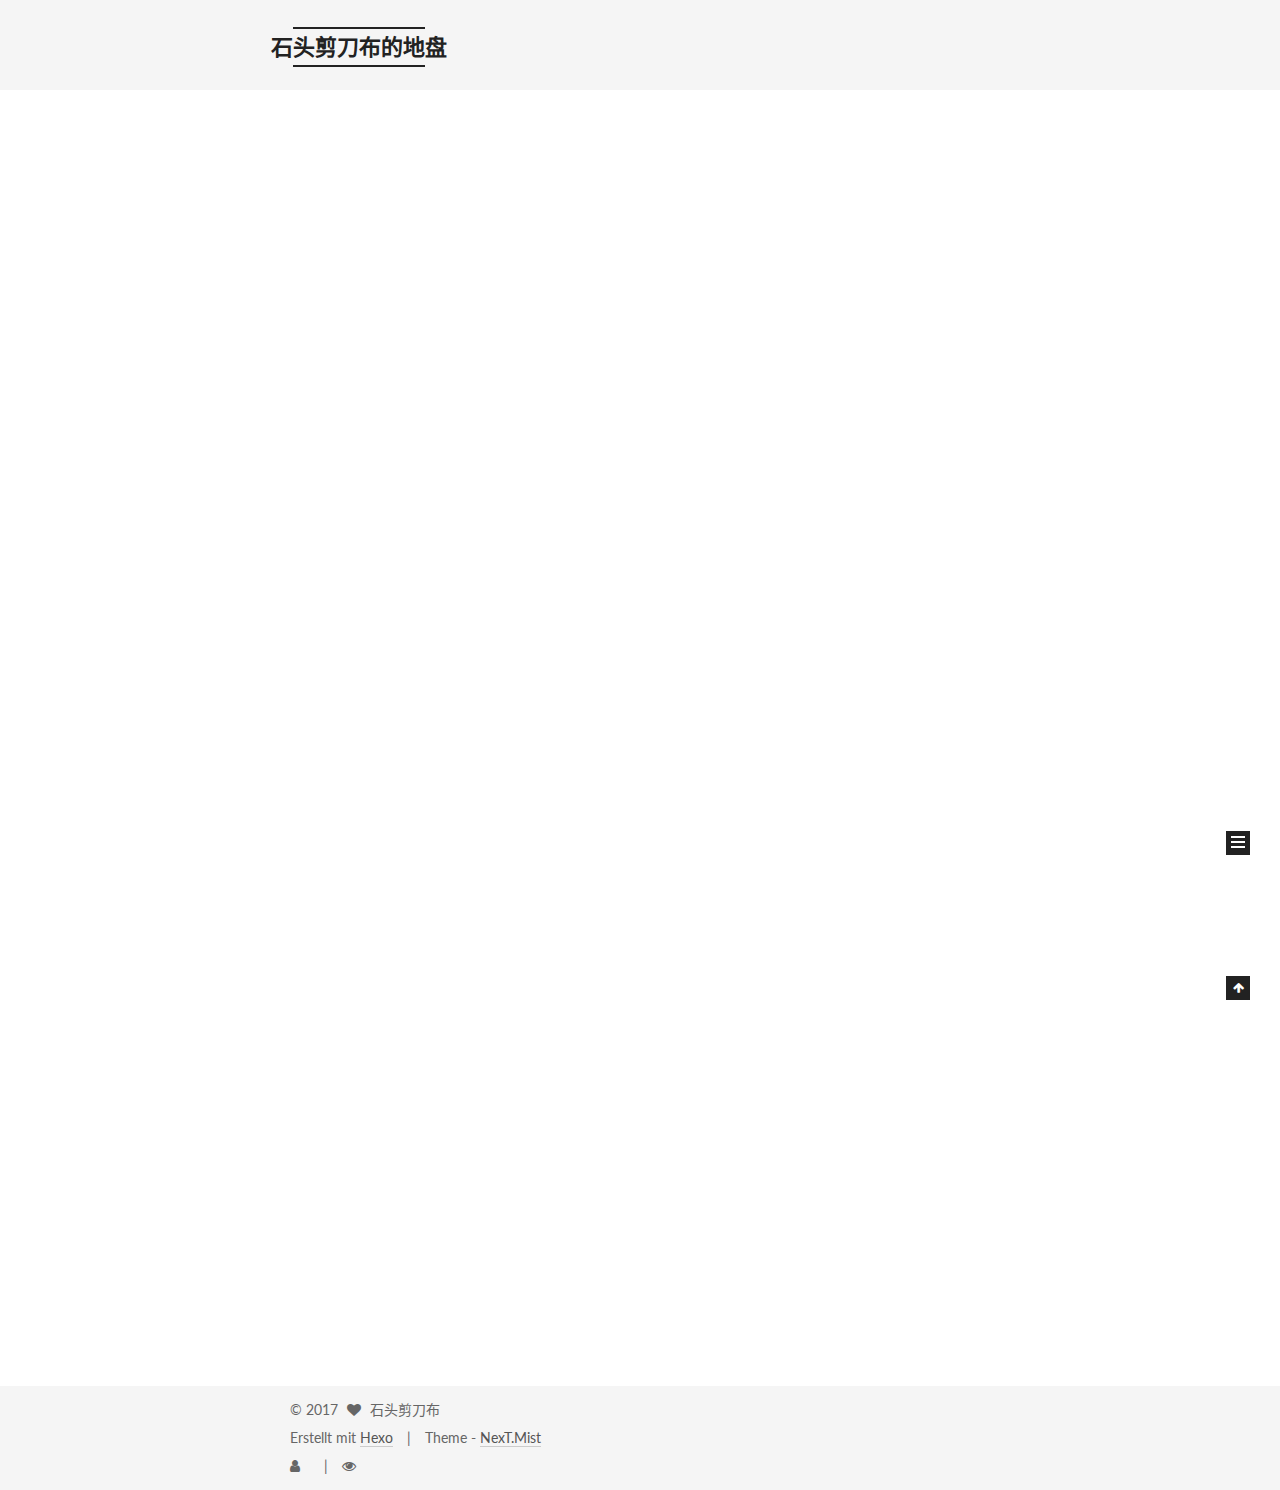
==== commit 3d52692a: "Site updated: 2017-05-06 12:45:10" ====
--- a/index.html
+++ b/index.html
@@ -197,7 +197,7 @@
             
               <i class="menu-item-icon fa fa-fw fa-home"></i> <br />
             
-            Home
+            Startseite
           </a>
         </li>
       
@@ -207,7 +207,7 @@
             
               <i class="menu-item-icon fa fa-fw fa-archive"></i> <br />
             
-            Archives
+            Archiv
           </a>
         </li>
       
@@ -223,9 +223,43 @@
       
 
       
+        <li class="menu-item menu-item-search">
+          
+            <a href="javascript:;" class="popup-trigger">
+          
+            
+              <i class="menu-item-icon fa fa-search fa-fw"></i> <br />
+            
+            Suche
+          </a>
+        </li>
+      
     </ul>
   
 
+  
+    <div class="site-search">
+      
+  <div class="popup search-popup local-search-popup">
+  <div class="local-search-header clearfix">
+    <span class="search-icon">
+      <i class="fa fa-search"></i>
+    </span>
+    <span class="popup-btn-close">
+      <i class="fa fa-times-circle"></i>
+    </span>
+    <div class="local-search-input-wrapper">
+      <input autocomplete="off"
+             placeholder="Searching..." spellcheck="false"
+             type="text" id="local-search-input">
+    </div>
+  </div>
+  <div id="local-search-result"></div>
+</div>
+
+
+
+    </div>
   
 </nav>
 
@@ -279,7 +313,7 @@
                 <i class="fa fa-calendar-o"></i>
               </span>
               
-                <span class="post-meta-item-text">Posted on</span>
+                <span class="post-meta-item-text">Veröffentlicht am</span>
               
               <time title="Post created" itemprop="dateCreated datePublished" datetime="2017-04-24T15:56:24+08:00">
                 2017-04-24
@@ -391,7 +425,7 @@
                 <i class="fa fa-calendar-o"></i>
               </span>
               
-                <span class="post-meta-item-text">Posted on</span>
+                <span class="post-meta-item-text">Veröffentlicht am</span>
               
               <time title="Post created" itemprop="dateCreated datePublished" datetime="2017-04-24T15:39:45+08:00">
                 2017-04-24
@@ -519,7 +553,7 @@
             <div class="site-state-item site-state-posts">
               <a href="/archives">
                 <span class="site-state-item-count">2</span>
-                <span class="site-state-item-name">posts</span>
+                <span class="site-state-item-name">Artikel</span>
               </a>
             </div>
           
@@ -573,7 +607,7 @@
 
 
 <div class="powered-by">
-  Powered by <a class="theme-link" href="https://hexo.io">Hexo</a>
+  Erstellt mit  <a class="theme-link" href="https://hexo.io">Hexo</a>
 </div>
 
 <div class="theme-info">
@@ -585,6 +619,26 @@
 
 
         
+<div class="busuanzi-count">
+  <script async src="https://dn-lbstatics.qbox.me/busuanzi/2.3/busuanzi.pure.mini.js"></script>
+
+  
+    <span class="site-uv">
+      <i class="fa fa-user"></i>
+      <span class="busuanzi-value" id="busuanzi_value_site_uv"></span>
+      
+    </span>
+  
+
+  
+    <span class="site-pv">
+      <i class="fa fa-eye"></i>
+      <span class="busuanzi-value" id="busuanzi_value_site_pv"></span>
+      
+    </span>
+  
+</div>
+
 
         
       </div>
@@ -703,6 +757,323 @@
 
   
 
+  <script type="text/javascript">
+    // Popup Window;
+    var isfetched = false;
+    var isXml = true;
+    // Search DB path;
+    var search_path = "search.xml";
+    if (search_path.length === 0) {
+      search_path = "search.xml";
+    } else if (search_path.endsWith("json")) {
+      isXml = false;
+    }
+    var path = "/" + search_path;
+    // monitor main search box;
+
+    var onPopupClose = function (e) {
+      $('.popup').hide();
+      $('#local-search-input').val('');
+      $('.search-result-list').remove();
+      $('#no-result').remove();
+      $(".local-search-pop-overlay").remove();
+      $('body').css('overflow', '');
+    }
+
+    function proceedsearch() {
+      $("body")
+        .append('<div class="search-popup-overlay local-search-pop-overlay"></div>')
+        .css('overflow', 'hidden');
+      $('.search-popup-overlay').click(onPopupClose);
+      $('.popup').toggle();
+      var $localSearchInput = $('#local-search-input');
+      $localSearchInput.attr("autocapitalize", "none");
+      $localSearchInput.attr("autocorrect", "off");
+      $localSearchInput.focus();
+    }
+
+    // search function;
+    var searchFunc = function(path, search_id, content_id) {
+      'use strict';
+
+      // start loading animation
+      $("body")
+        .append('<div class="search-popup-overlay local-search-pop-overlay">' +
+          '<div id="search-loading-icon">' +
+          '<i class="fa fa-spinner fa-pulse fa-5x fa-fw"></i>' +
+          '</div>' +
+          '</div>')
+        .css('overflow', 'hidden');
+      $("#search-loading-icon").css('margin', '20% auto 0 auto').css('text-align', 'center');
+
+      $.ajax({
+        url: path,
+        dataType: isXml ? "xml" : "json",
+        async: true,
+        success: function(res) {
+          // get the contents from search data
+          isfetched = true;
+          $('.popup').detach().appendTo('.header-inner');
+          var datas = isXml ? $("entry", res).map(function() {
+            return {
+              title: $("title", this).text(),
+              content: $("content",this).text(),
+              url: $("url" , this).text()
+            };
+          }).get() : res;
+          var input = document.getElementById(search_id);
+          var resultContent = document.getElementById(content_id);
+          var inputEventFunction = function() {
+            var searchText = input.value.trim().toLowerCase();
+            var keywords = searchText.split(/[\s\-]+/);
+            if (keywords.length > 1) {
+              keywords.push(searchText);
+            }
+            var resultItems = [];
+            if (searchText.length > 0) {
+              // perform local searching
+              datas.forEach(function(data) {
+                var isMatch = false;
+                var hitCount = 0;
+                var searchTextCount = 0;
+                var title = data.title.trim();
+                var titleInLowerCase = title.toLowerCase();
+                var content = data.content.trim().replace(/<[^>]+>/g,"");
+                var contentInLowerCase = content.toLowerCase();
+                var articleUrl = decodeURIComponent(data.url);
+                var indexOfTitle = [];
+                var indexOfContent = [];
+                // only match articles with not empty titles
+                if(title != '') {
+                  keywords.forEach(function(keyword) {
+                    function getIndexByWord(word, text, caseSensitive) {
+                      var wordLen = word.length;
+                      if (wordLen === 0) {
+                        return [];
+                      }
+                      var startPosition = 0, position = [], index = [];
+                      if (!caseSensitive) {
+                        text = text.toLowerCase();
+                        word = word.toLowerCase();
+                      }
+                      while ((position = text.indexOf(word, startPosition)) > -1) {
+                        index.push({position: position, word: word});
+                        startPosition = position + wordLen;
+                      }
+                      return index;
+                    }
+
+                    indexOfTitle = indexOfTitle.concat(getIndexByWord(keyword, titleInLowerCase, false));
+                    indexOfContent = indexOfContent.concat(getIndexByWord(keyword, contentInLowerCase, false));
+                  });
+                  if (indexOfTitle.length > 0 || indexOfContent.length > 0) {
+                    isMatch = true;
+                    hitCount = indexOfTitle.length + indexOfContent.length;
+                  }
+                }
+
+                // show search results
+
+                if (isMatch) {
+                  // sort index by position of keyword
+
+                  [indexOfTitle, indexOfContent].forEach(function (index) {
+                    index.sort(function (itemLeft, itemRight) {
+                      if (itemRight.position !== itemLeft.position) {
+                        return itemRight.position - itemLeft.position;
+                      } else {
+                        return itemLeft.word.length - itemRight.word.length;
+                      }
+                    });
+                  });
+
+                  // merge hits into slices
+
+                  function mergeIntoSlice(text, start, end, index) {
+                    var item = index[index.length - 1];
+                    var position = item.position;
+                    var word = item.word;
+                    var hits = [];
+                    var searchTextCountInSlice = 0;
+                    while (position + word.length <= end && index.length != 0) {
+                      if (word === searchText) {
+                        searchTextCountInSlice++;
+                      }
+                      hits.push({position: position, length: word.length});
+                      var wordEnd = position + word.length;
+
+                      // move to next position of hit
+
+                      index.pop();
+                      while (index.length != 0) {
+                        item = index[index.length - 1];
+                        position = item.position;
+                        word = item.word;
+                        if (wordEnd > position) {
+                          index.pop();
+                        } else {
+                          break;
+                        }
+                      }
+                    }
+                    searchTextCount += searchTextCountInSlice;
+                    return {
+                      hits: hits,
+                      start: start,
+                      end: end,
+                      searchTextCount: searchTextCountInSlice
+                    };
+                  }
+
+                  var slicesOfTitle = [];
+                  if (indexOfTitle.length != 0) {
+                    slicesOfTitle.push(mergeIntoSlice(title, 0, title.length, indexOfTitle));
+                  }
+
+                  var slicesOfContent = [];
+                  while (indexOfContent.length != 0) {
+                    var item = indexOfContent[indexOfContent.length - 1];
+                    var position = item.position;
+                    var word = item.word;
+                    // cut out 100 characters
+                    var start = position - 20;
+                    var end = position + 80;
+                    if(start < 0){
+                      start = 0;
+                    }
+                    if (end < position + word.length) {
+                      end = position + word.length;
+                    }
+                    if(end > content.length){
+                      end = content.length;
+                    }
+                    slicesOfContent.push(mergeIntoSlice(content, start, end, indexOfContent));
+                  }
+
+                  // sort slices in content by search text's count and hits' count
+
+                  slicesOfContent.sort(function (sliceLeft, sliceRight) {
+                    if (sliceLeft.searchTextCount !== sliceRight.searchTextCount) {
+                      return sliceRight.searchTextCount - sliceLeft.searchTextCount;
+                    } else if (sliceLeft.hits.length !== sliceRight.hits.length) {
+                      return sliceRight.hits.length - sliceLeft.hits.length;
+                    } else {
+                      return sliceLeft.start - sliceRight.start;
+                    }
+                  });
+
+                  // select top N slices in content
+
+                  var upperBound = parseInt('1');
+                  if (upperBound >= 0) {
+                    slicesOfContent = slicesOfContent.slice(0, upperBound);
+                  }
+
+                  // highlight title and content
+
+                  function highlightKeyword(text, slice) {
+                    var result = '';
+                    var prevEnd = slice.start;
+                    slice.hits.forEach(function (hit) {
+                      result += text.substring(prevEnd, hit.position);
+                      var end = hit.position + hit.length;
+                      result += '<b class="search-keyword">' + text.substring(hit.position, end) + '</b>';
+                      prevEnd = end;
+                    });
+                    result += text.substring(prevEnd, slice.end);
+                    return result;
+                  }
+
+                  var resultItem = '';
+
+                  if (slicesOfTitle.length != 0) {
+                    resultItem += "<li><a href='" + articleUrl + "' class='search-result-title'>" + highlightKeyword(title, slicesOfTitle[0]) + "</a>";
+                  } else {
+                    resultItem += "<li><a href='" + articleUrl + "' class='search-result-title'>" + title + "</a>";
+                  }
+
+                  slicesOfContent.forEach(function (slice) {
+                    resultItem += "<a href='" + articleUrl + "'>" +
+                      "<p class=\"search-result\">" + highlightKeyword(content, slice) +
+                      "...</p>" + "</a>";
+                  });
+
+                  resultItem += "</li>";
+                  resultItems.push({
+                    item: resultItem,
+                    searchTextCount: searchTextCount,
+                    hitCount: hitCount,
+                    id: resultItems.length
+                  });
+                }
+              })
+            };
+            if (keywords.length === 1 && keywords[0] === "") {
+              resultContent.innerHTML = '<div id="no-result"><i class="fa fa-search fa-5x" /></div>'
+            } else if (resultItems.length === 0) {
+              resultContent.innerHTML = '<div id="no-result"><i class="fa fa-frown-o fa-5x" /></div>'
+            } else {
+              resultItems.sort(function (resultLeft, resultRight) {
+                if (resultLeft.searchTextCount !== resultRight.searchTextCount) {
+                  return resultRight.searchTextCount - resultLeft.searchTextCount;
+                } else if (resultLeft.hitCount !== resultRight.hitCount) {
+                  return resultRight.hitCount - resultLeft.hitCount;
+                } else {
+                  return resultRight.id - resultLeft.id;
+                }
+              });
+              var searchResultList = '<ul class=\"search-result-list\">';
+              resultItems.forEach(function (result) {
+                searchResultList += result.item;
+              })
+              searchResultList += "</ul>";
+              resultContent.innerHTML = searchResultList;
+            }
+          }
+
+          if ('auto' === 'auto') {
+            input.addEventListener('input', inputEventFunction);
+          } else {
+            $('.search-icon').click(inputEventFunction);
+            input.addEventListener('keypress', function (event) {
+              if (event.keyCode === 13) {
+                inputEventFunction();
+              }
+            });
+          }
+
+          // remove loading animation
+          $(".local-search-pop-overlay").remove();
+          $('body').css('overflow', '');
+
+          proceedsearch();
+        }
+      });
+    }
+
+    // handle and trigger popup window;
+    $('.popup-trigger').click(function(e) {
+      e.stopPropagation();
+      if (isfetched === false) {
+        searchFunc(path, 'local-search-input', 'local-search-result');
+      } else {
+        proceedsearch();
+      };
+    });
+
+    $('.popup-btn-close').click(onPopupClose);
+    $('.popup').click(function(e){
+      e.stopPropagation();
+    });
+    $(document).on('keyup', function (event) {
+      var shouldDismissSearchPopup = event.which === 27 &&
+        $('.search-popup').is(':visible');
+      if (shouldDismissSearchPopup) {
+        onPopupClose();
+      }
+    });
+  </script>
+
 
 
 
--- a/css/main.css
+++ b/css/main.css
@@ -1695,7 +1695,7 @@
   width: 4px;
   height: 4px;
   border-radius: 50%;
-  background: #14d1e8;
+  background: #bdb193;
 }
 .links-of-blogroll {
   font-size: 13px;
